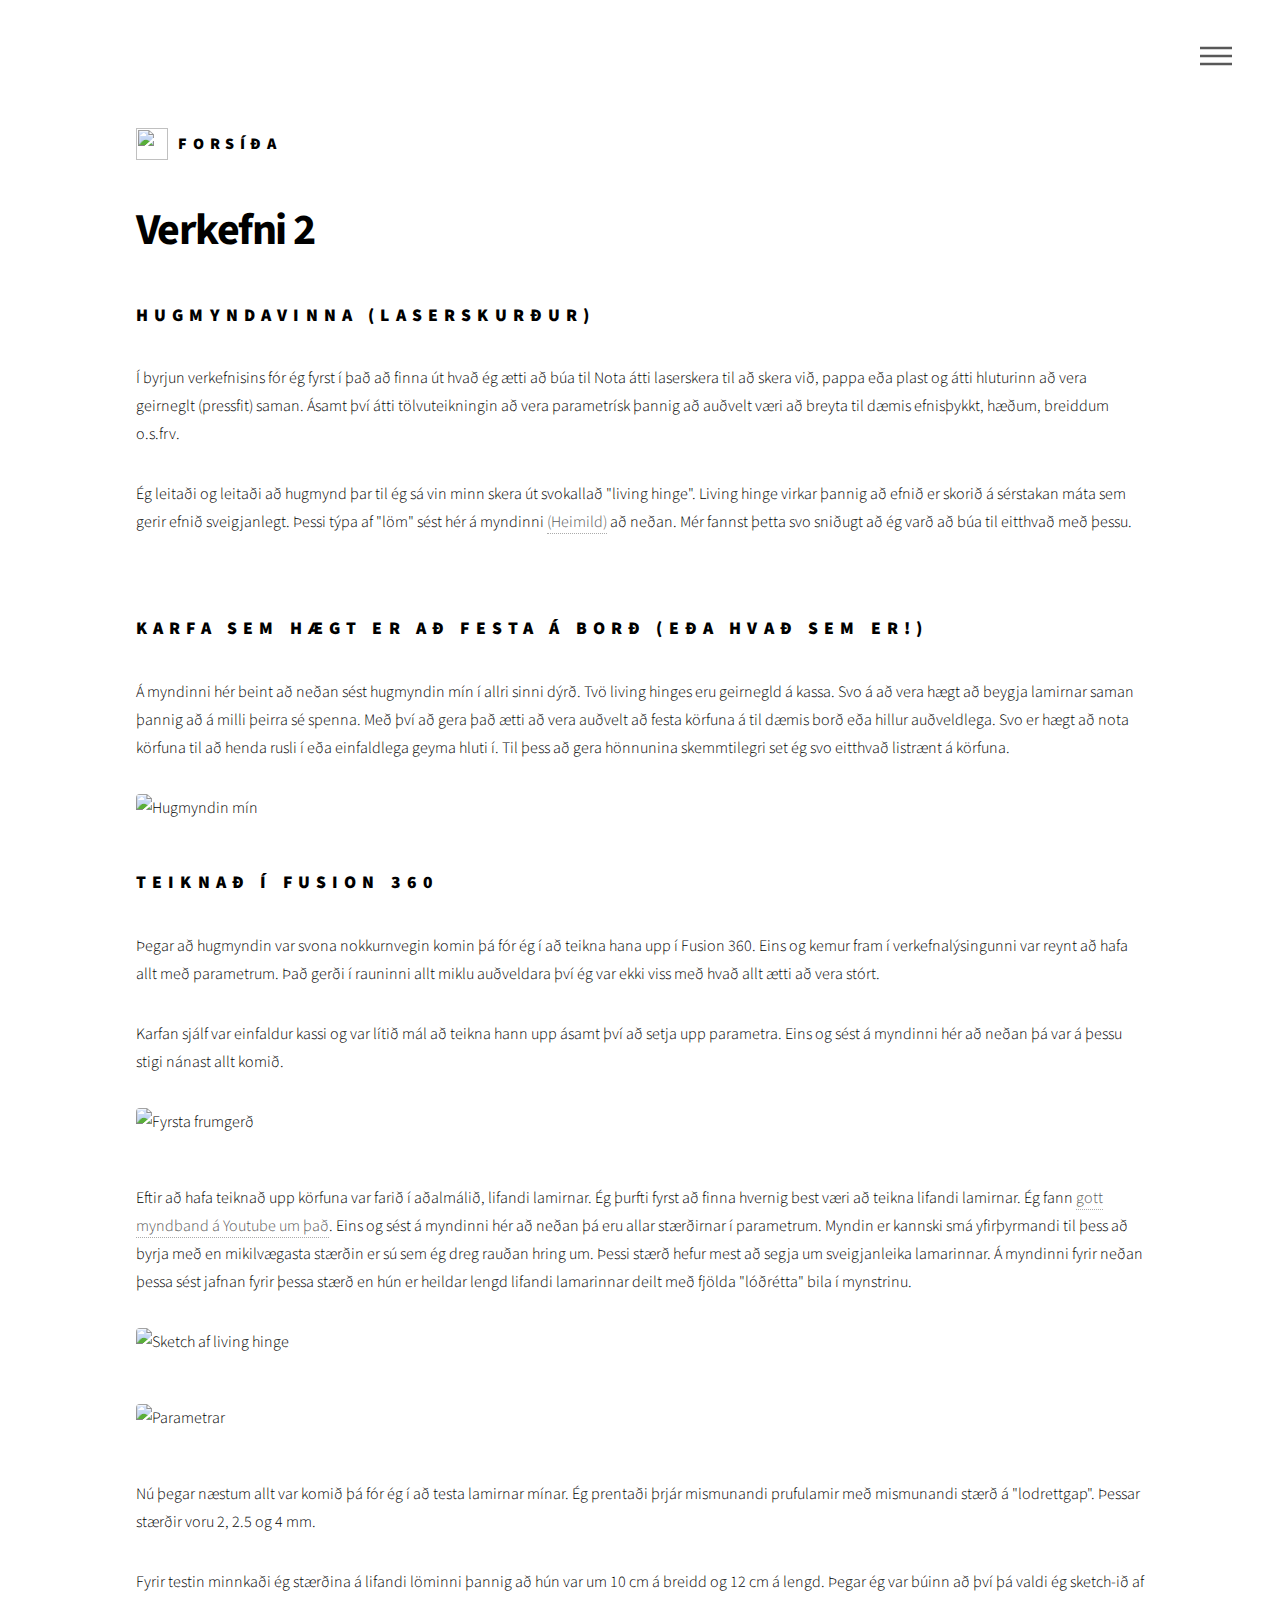
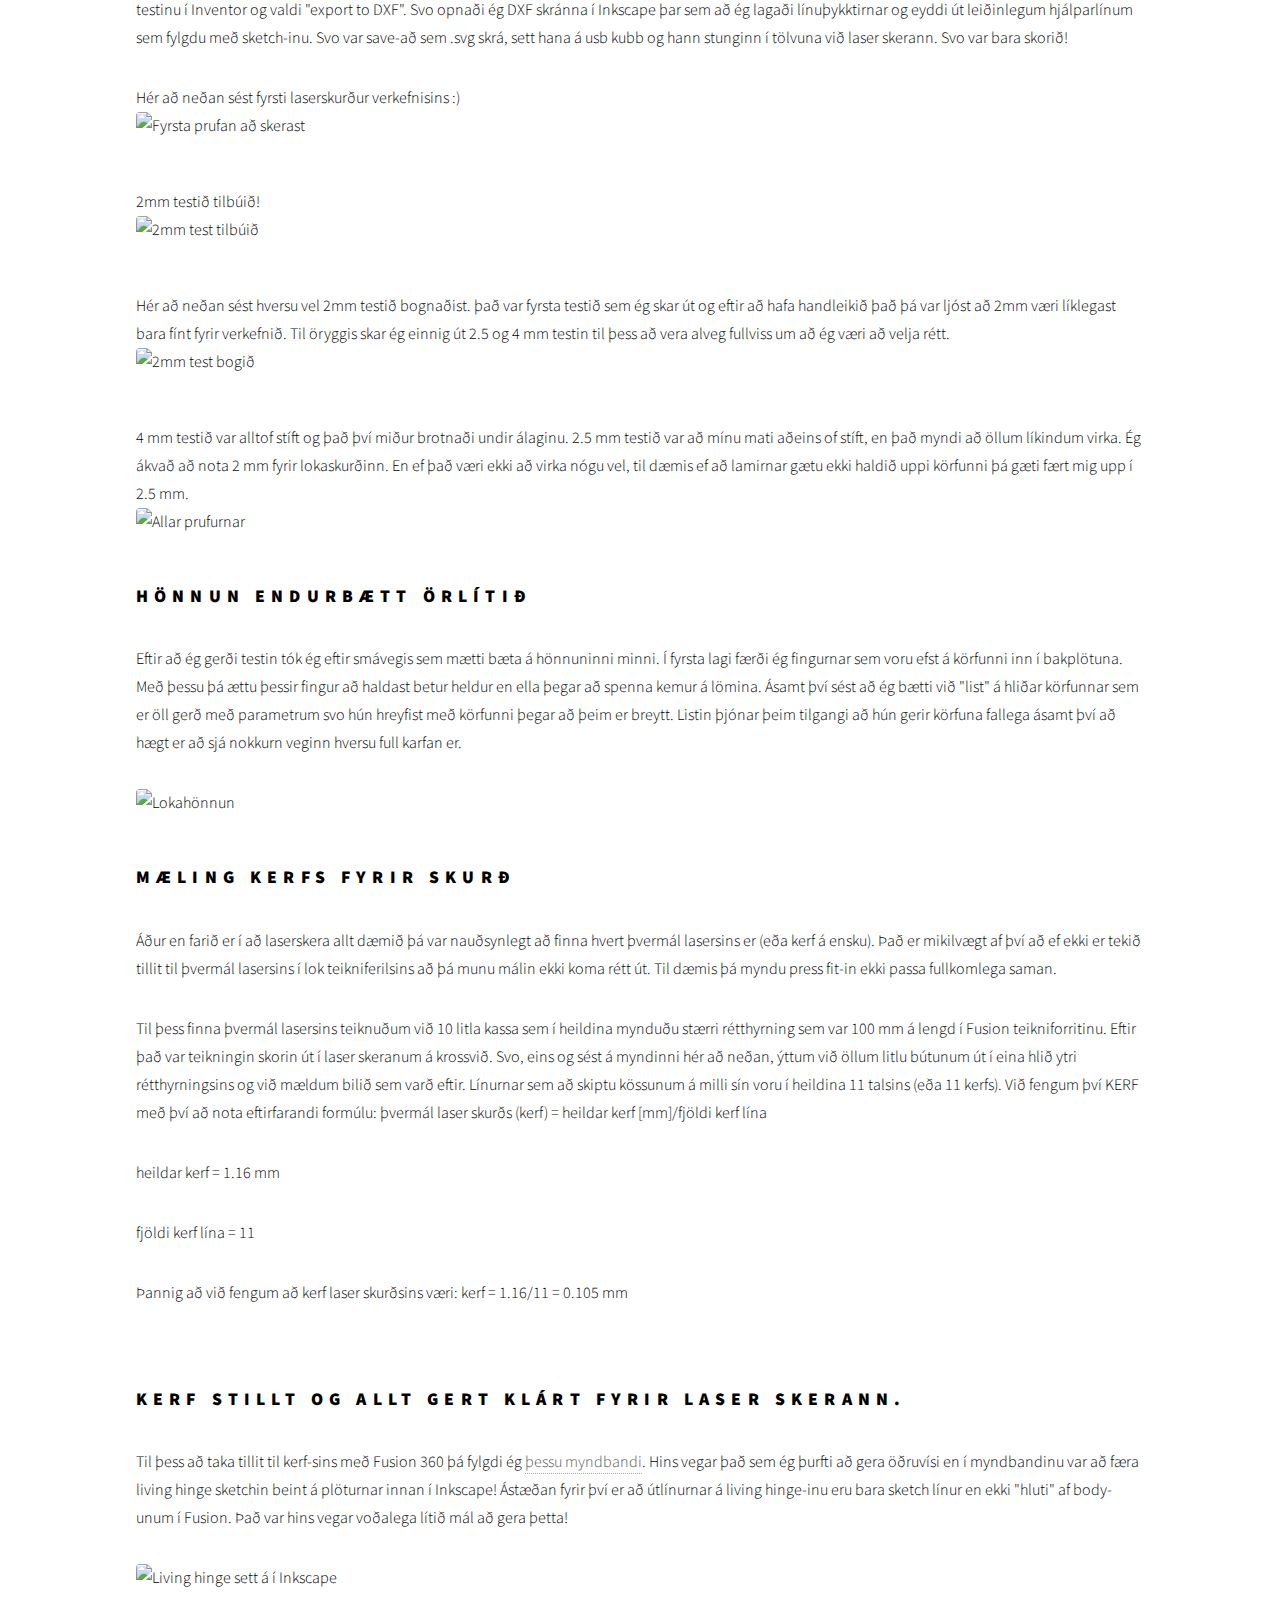
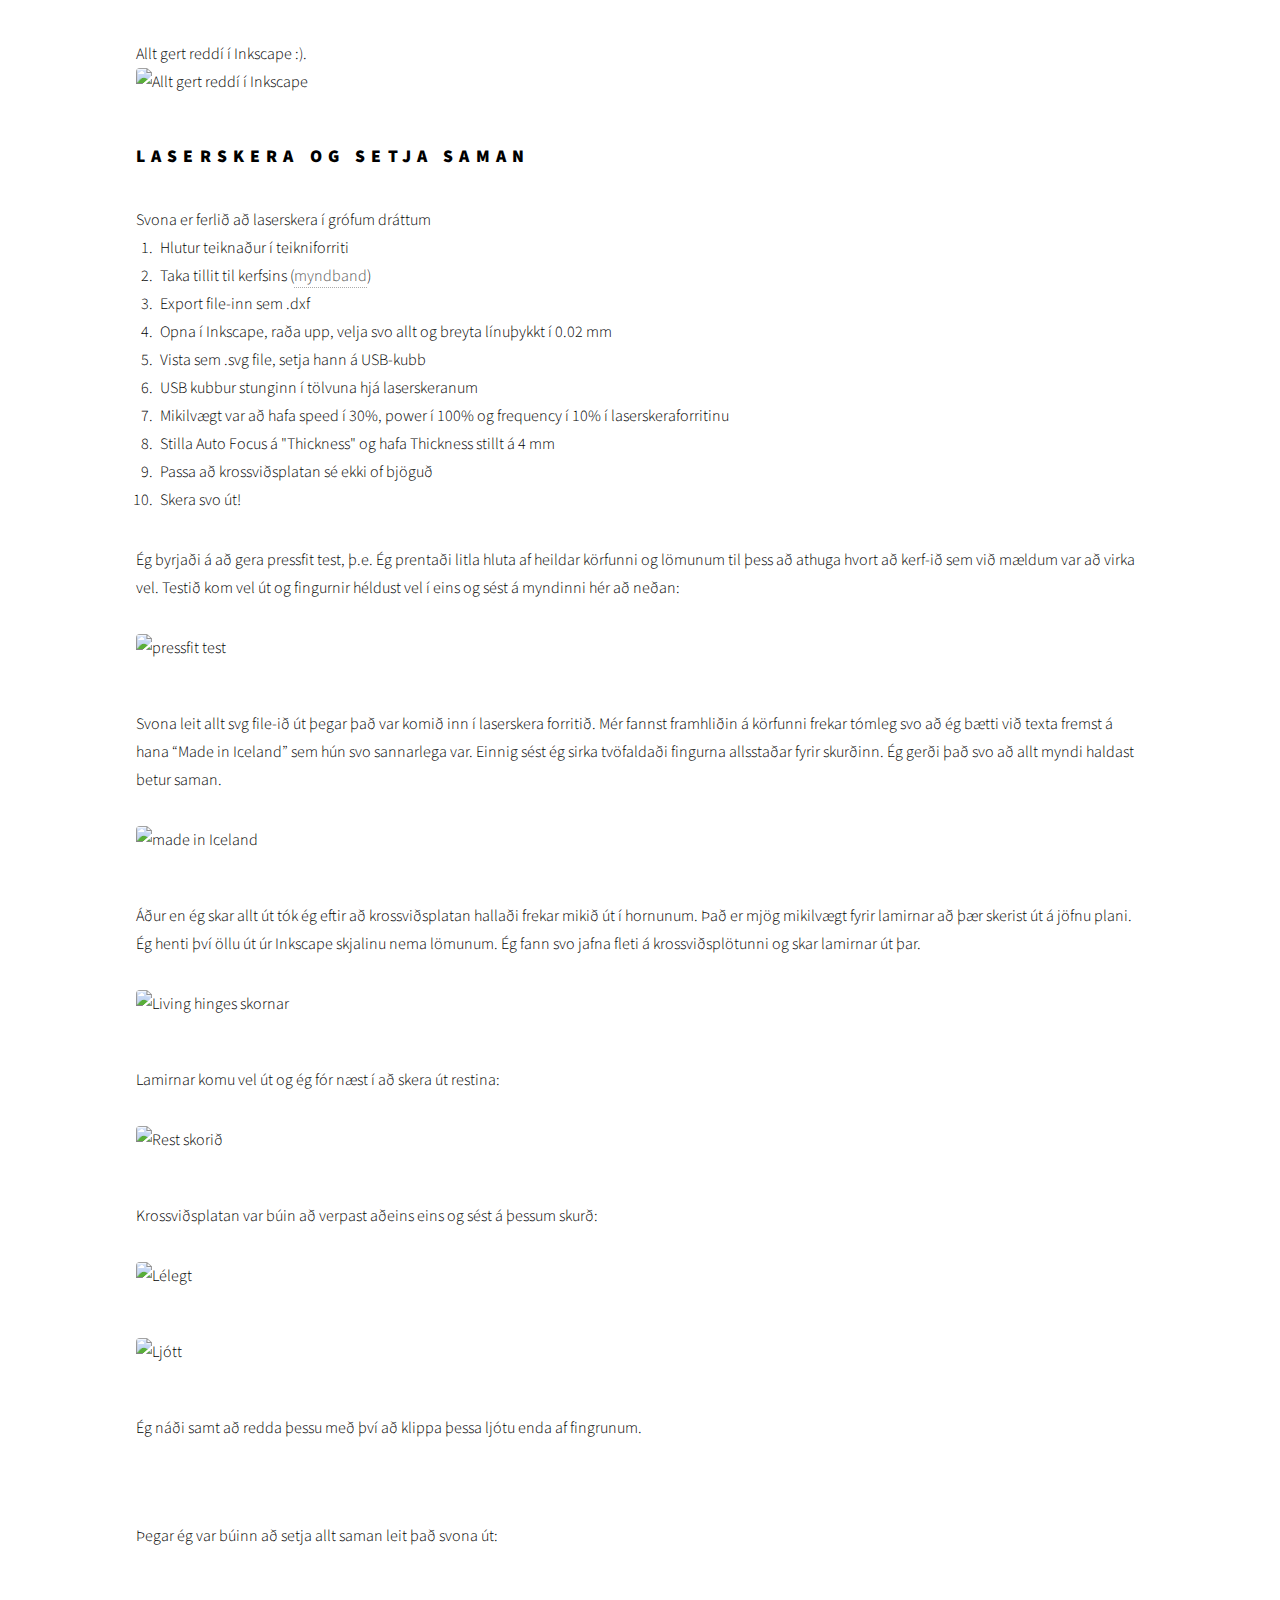
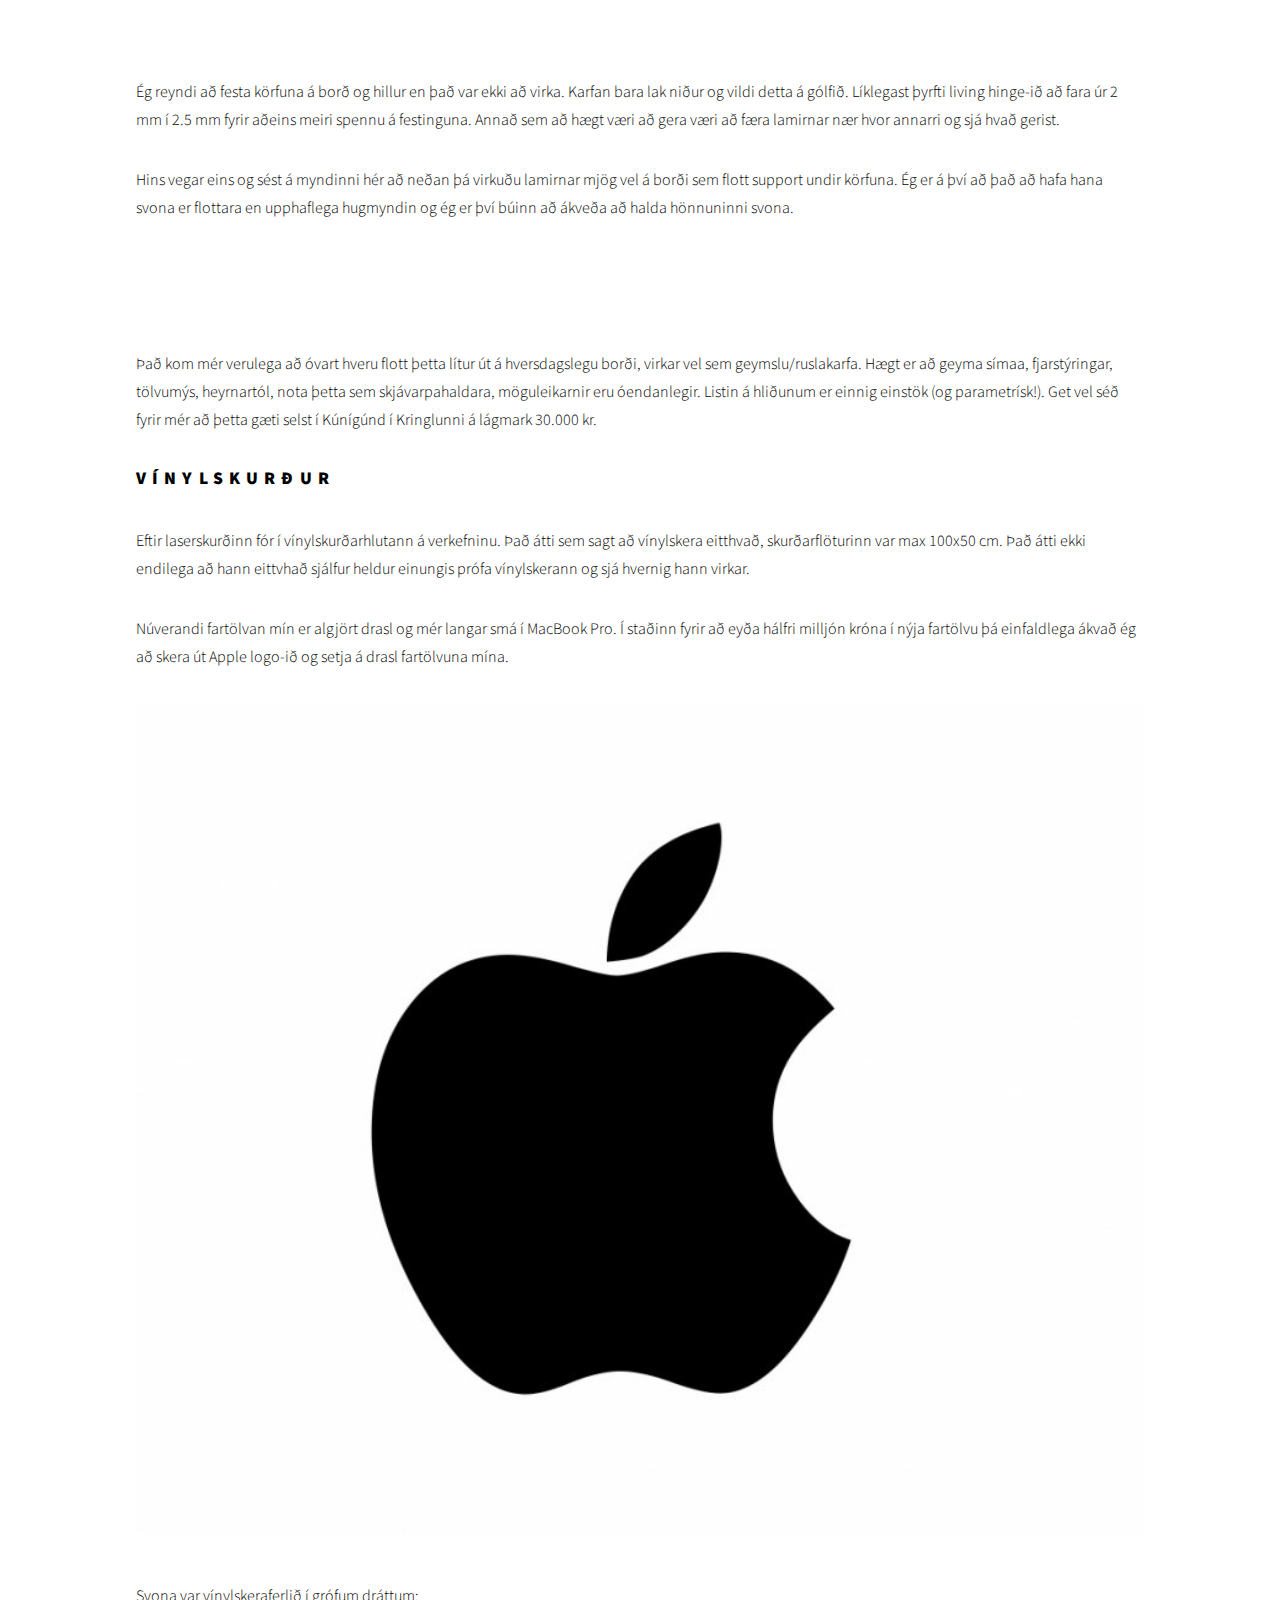
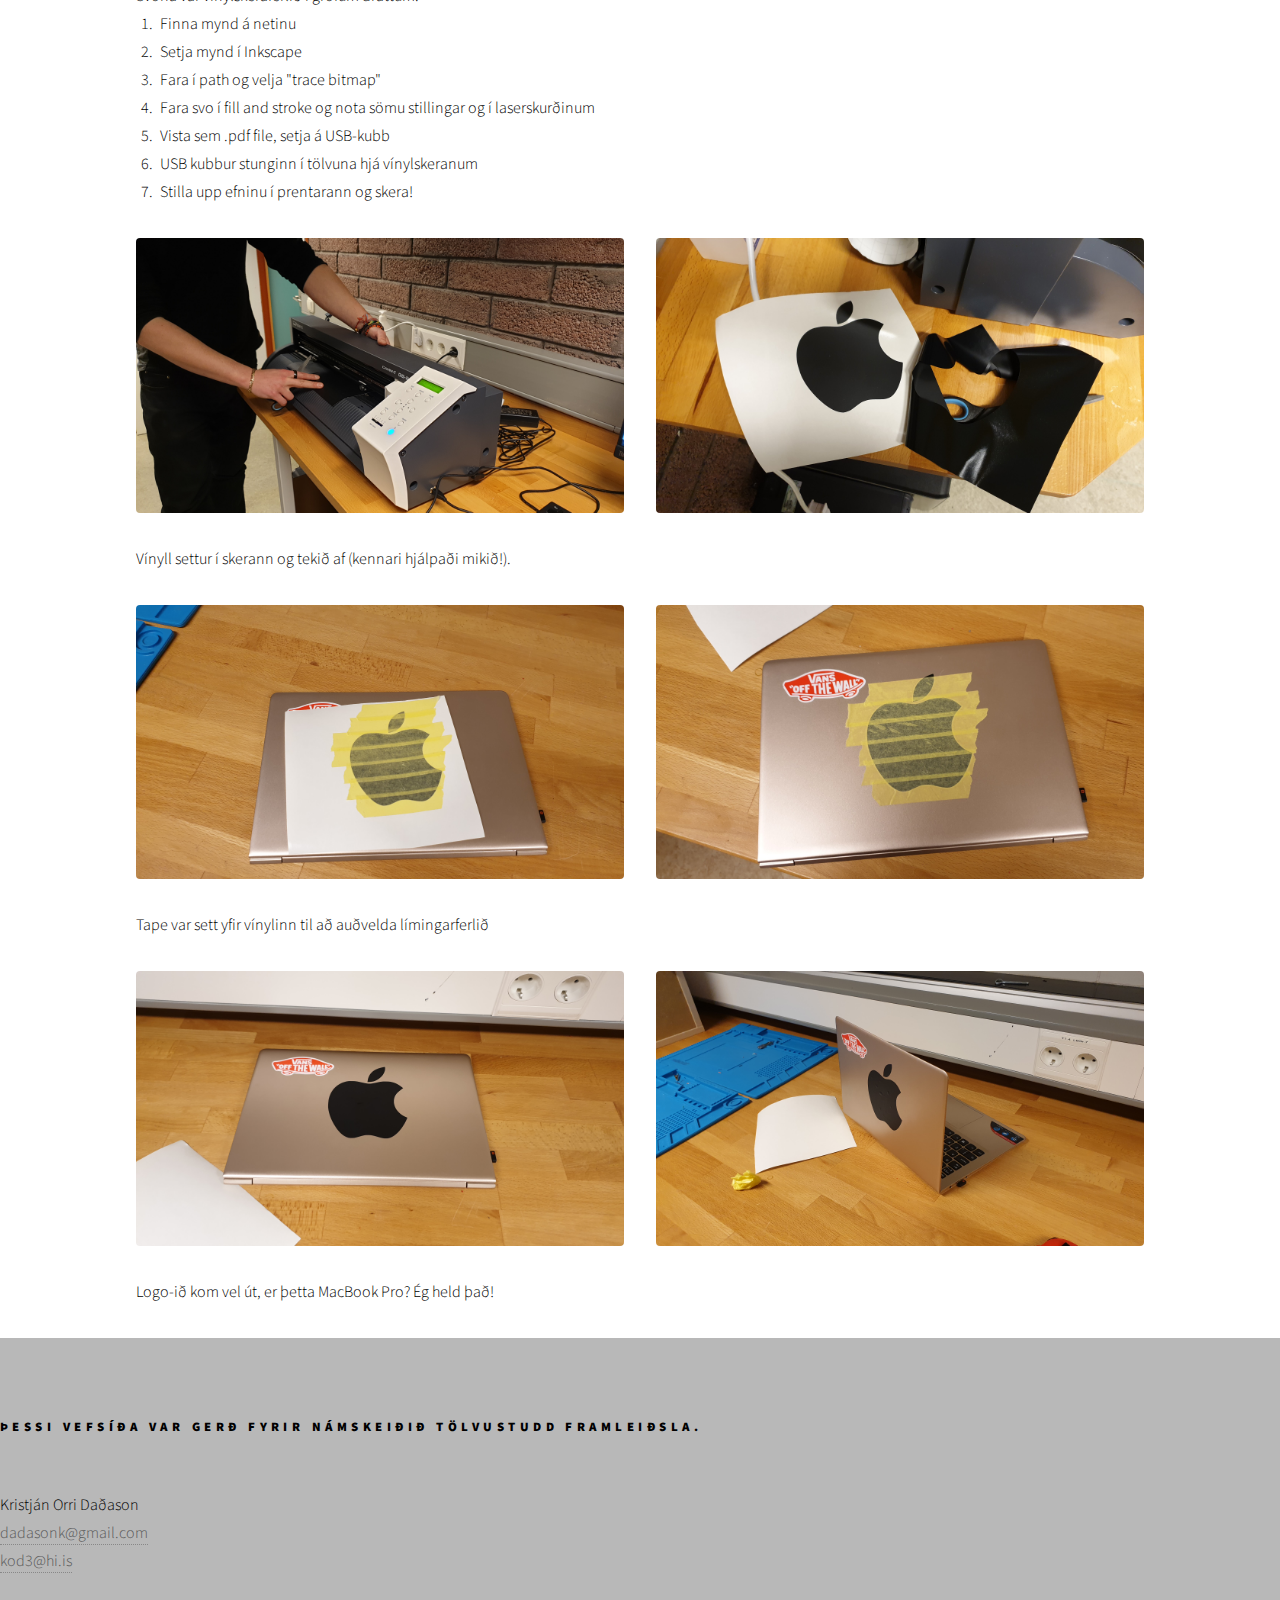
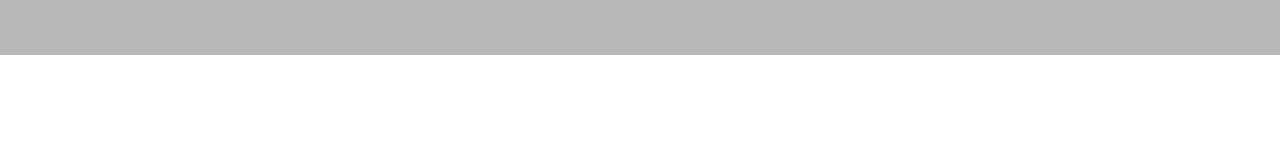
==== verkefni2.html @ 99cd368b "Vínylskurður settur inn og .stp files af 3D prent og laserskurðverkefnunum sett inn í sér folder" ====
<!DOCTYPE HTML>
<!--
	Phantom by HTML5 UP
	html5up.net | @ajlkn
	Free for personal and commercial use under the CCA 3.0 license (html5up.net/license)
-->
<html>
	<head>
		<title>Verkefni 2- Tölvustuddur skurður</title>
		<meta charset="utf-8" />
		<meta name="viewport" content="width=device-width, initial-scale=1, user-scalable=no" />
		<link rel="stylesheet" href="assets/css/main.css" />
		<noscript><link rel="stylesheet" href="assets/css/noscript.css" /></noscript>
	</head>
	<body class="is-preload">
		<!-- Wrapper -->
			<div id="wrapper">

				<!-- Header -->
					<header id="header">
						<div class="inner">

							<!-- Logo -->
								<a href="index.html" class="logo">
									<span class="symbol"><img src="images/HI_logo.svg" alt="" /></span><span class="title">Forsíða</span>
								</a>

							<!-- Nav -->
								<nav>
									<ul>
										<li><a href="#menu">Menu</a></li>
									</ul>
								</nav>

						</div>
					</header>

				<!-- Menu -->
				<nav id="menu">
					<h2>Kristján Orri Daðason</h2>
					<ul>
						<li><a href="index.html">Forsíða</a></li>
						<li><a href="nanar_um_mig.html">Ferilskrá</a></li>
						<li><a href="verkefni1.html">Verkefni 1</a></li>
						<li><a href="verkefni2.html">Tölvustuddur skurður</a></li>
						<li><a href="verkefni3.html">3D prentun og 3D skönnun</a></li>
						<li><a href="elements.html">Elements</a></li>
					</ul>
				</nav>

				<!-- Main -->
					<div id="main">
						<div class="inner">
							<h1>Verkefni 2</h1>
							<h2>Hugmyndavinna (laserskurður)</h2>
							<p>Í byrjun verkefnisins fór ég fyrst í það að finna út hvað ég ætti að búa til
								Nota átti laserskera til að skera við, pappa eða plast og átti hluturinn að 
								vera geirneglt (pressfit) saman. Ásamt því átti tölvuteikningin að vera parametrísk
								þannig að auðvelt væri að breyta til dæmis efnisþykkt, hæðum, breiddum o.s.frv.
							</p>
							<p>Ég leitaði og leitaði að hugmynd þar til ég sá vin minn skera út svokallað "living hinge".
								Living hinge virkar þannig að efnið er skorið á sérstakan máta sem gerir efnið sveigjanlegt.
								Þessi týpa af "löm" sést hér á myndinni 
								<a href="https://www.rs-online.com/designspark/laser-cut-living-hinges-for-neater-designs">(Heimild)</a>
								að neðan. Mér fannst þetta svo sniðugt að ég varð að búa til eitthvað með þessu.
							</p>
							<span class="image main"><img src="images/living_hinge.jpg" alt="" /></span>
							<h2>Karfa sem hægt er að festa á borð (eða hvað sem er!)</h2>
							<p>Á myndinni hér beint að neðan sést hugmyndin mín í allri sinni dýrð. Tvö living hinges eru geirnegld
								á kassa. Svo á að vera hægt að beygja lamirnar saman þannig að á milli þeirra sé spenna. Með því að 
								gera það ætti að vera auðvelt að festa körfuna á til dæmis borð eða hillur auðveldlega. Svo er hægt að 
								nota körfuna til að henda rusli í eða einfaldlega geyma hluti í. Til þess
								að gera hönnunina skemmtilegri set ég svo eitthvað listrænt á körfuna.
							</p>
							<span class="image main"><img src="images/concept.jpg" alt="Hugmyndin mín" /></span>
							<h2>Teiknað í Fusion 360</h2>
							<p>Þegar að hugmyndin var svona nokkurnvegin komin þá fór ég í að teikna hana upp í Fusion 360.
								Eins og kemur fram í verkefnalýsingunni var reynt að hafa allt með parametrum. Það gerði í rauninni
								allt miklu auðveldara því ég var ekki viss með hvað allt ætti að vera stórt.
							</p>
							<p>Karfan sjálf var einfaldur kassi og var lítið mál að teikna hann upp ásamt því að setja upp parametra. 
								Eins og sést á myndinni hér að neðan þá var á þessu stigi nánast allt komið.
							</p>
							<span class="image main"><img src="images/fyrsta_frumgerd.jpg" alt="Fyrsta frumgerð" /></span>
							<p>Eftir að hafa teiknað upp körfuna var farið í aðalmálið, lifandi lamirnar.
								Ég þurfti fyrst að finna hvernig best væri að teikna lifandi lamirnar. Ég fann <a href="https://www.youtube.com/watch?v=qLjHWRs-iiI&t=4329s">gott myndband á Youtube um það</a>.
								Eins og sést á myndinni hér að neðan þá eru allar stærðirnar í parametrum. Myndin er kannski smá 
								yfirþyrmandi til þess að byrja með en mikilvægasta stærðin er sú sem ég dreg rauðan hring um.
								Þessi stærð hefur mest að segja um sveigjanleika lamarinnar. Á myndinni fyrir neðan þessa sést jafnan 
								fyrir þessa stærð en hún er heildar lengd lifandi lamarinnar deilt með fjölda "lóðrétta" bila í mynstrinu.
							</p>
							<span class="image main"><img src="images/hinge_sketch.jpg" alt="Sketch af living hinge"/></span>
							<span class="image main"><img src="images/parametrar.jpg" alt="Parametrar"/></span>
							<p>Nú þegar næstum allt var komið þá fór ég í að testa lamirnar mínar. Ég prentaði þrjár mismunandi prufulamir 
								með mismunandi stærð á "lodrettgap". Þessar stærðir voru 2, 2.5 og 4 mm.
							</p>
							<p>Fyrir testin minnkaði ég stærðina á lifandi löminni þannig að hún var um 10 cm á breidd og 12 cm á lengd.
								Þegar ég var búinn að því þá valdi ég sketch-ið af testinu í Inventor og valdi "export to DXF". Svo opnaði 
								ég DXF skránna í Inkscape þar sem að ég lagaði línuþykktirnar og eyddi út leiðinlegum hjálparlínum sem fylgdu með sketch-inu. 
								Svo var save-að sem .svg skrá, sett hana á usb kubb og hann stunginn í tölvuna við laser skerann. Svo var bara skorið!
							</p>
							Hér að neðan sést fyrsti laserskurður verkefnisins :)
							<span class="image main"><img src="images/skera1.jpg" alt="Fyrsta prufan að skerast"/></span>
							2mm testið tilbúið!
							<span class="image main"><img src="images/test1.jpg" alt="2mm test tilbúið"/></span>
							Hér að neðan sést hversu vel 2mm testið bognaðist. það var fyrsta testið sem ég skar út og eftir að hafa
							handleikið það þá var ljóst að 2mm væri líklegast bara fínt fyrir verkefnið. Til öryggis skar ég einnig út 2.5 og 4 mm testin 
							til þess að vera alveg fullviss um að ég væri að velja rétt.
							<span class="image main"><img src="images/test1_bogid.jpg" alt="2mm test bogið"/></span>
							4 mm testið var alltof stíft og það því miður brotnaði undir álaginu. 2.5 mm testið var að mínu mati 
							aðeins of stíft, en það myndi að öllum líkindum virka. Ég ákvað að nota 2 mm fyrir lokaskurðinn. En ef það væri ekki að virka nógu vel, til dæmis 
							ef að lamirnar gætu ekki haldið uppi körfunni þá gæti fært mig upp í 2.5 mm.
							<span class="image main"><img src="images/sampless.jpg" alt="Allar prufurnar"/></span>
							<h2>Hönnun endurbætt örlítið</h2>
							<p>Eftir að ég gerði testin tók ég eftir smávegis sem mætti bæta á hönnuninni minni.
								Í fyrsta lagi færði ég fingurnar sem voru efst á körfunni inn í bakplötuna. Með þessu þá 
								ættu þessir fingur að haldast betur heldur en ella þegar að spenna kemur á lömina. Ásamt því sést 
								að ég bætti við "list" á hliðar körfunnar sem er öll gerð með parametrum svo hún hreyfist með körfunni þegar að þeim er breytt.
								Listin þjónar þeim tilgangi að hún gerir körfuna fallega ásamt því að hægt er að sjá nokkurn veginn hversu full karfan er.
							</p>
							<span class="image main"><img src="images/loka_adal.jpg" alt="Lokahönnun"/></span>
							<h2>Mæling kerfs fyrir skurð</h2>
							<p>Áður en farið er í að laserskera allt dæmið þá var nauðsynlegt að finna 
								hvert þvermál lasersins er (eða kerf á ensku). 
								Það er mikilvægt af því að ef ekki er tekið tillit til þvermál lasersins í lok teikniferilsins að þá munu málin ekki koma rétt út. 
								Til dæmis þá myndu press fit-in ekki passa fullkomlega saman.</p>
							<p>Til þess finna þvermál lasersins teiknuðum við 10 litla kassa sem í heildina mynduðu stærri rétthyrning sem var 100 mm á 
								lengd í Fusion teikniforritinu. Eftir það var teikningin skorin út í laser skeranum á krossvið. 
								Svo, eins og sést á myndinni hér að neðan, ýttum við öllum litlu bútunum út í eina hlið ytri rétthyrningsins 
								og við mældum bilið sem varð eftir. Línurnar sem að skiptu kössunum á milli sín voru í heildina 11 talsins (eða 11 kerfs).
								 Við fengum því KERF með því að nota eftirfarandi formúlu: þvermál laser skurðs (kerf) = heildar kerf [mm]/fjöldi kerf lína</p>
								 <p>heildar kerf = 1.16 mm</p>
								 <p>fjöldi kerf lína = 11</p>
								 <p>Þannig að við fengum að kerf laser skurðsins væri: kerf = 1.16/11 = 0.105 mm</p>
							<span class="image main"><img src="images/kerf_mynd.jpg" alt="" /></span>
							<h2>Kerf stillt og allt gert klárt fyrir laser skerann.</h2>
							<p>Til þess að taka tillit til kerf-sins með Fusion 360 þá fylgdi ég <a href="https://www.youtube.com/watch?v=D1Btaqhog9E">þessu myndbandi</a>.
							Hins vegar það sem ég þurfti að gera öðruvísi en í myndbandinu var að færa living hinge sketchin beint á plöturnar innan í Inkscape! 
							Ástæðan fyrir því er að útlínurnar á living hinge-inu eru bara sketch línur en ekki "hluti" af body-unum í Fusion.
							Það var hins vegar voðalega lítið mál að gera þetta!</p>
							<span class="image main"><img src="images/living_a.JPG" alt="Living hinge sett á í Inkscape" /></span>
							Allt gert reddí í Inkscape :).
							<span class="image main"><img src="images/allt_ready.jpg" alt="Allt gert reddí í Inkscape" /></span>
							<h2>Laserskera og setja saman</h2>
							Svona er ferlið að laserskera í grófum dráttum
							<ol>
								<li>Hlutur teiknaður í teikniforriti</li>
								<li>Taka tillit til kerfsins (<a href="https://www.youtube.com/watch?v=D1Btaqhog9E">myndband</a>)</li>
								<li>Export file-inn sem .dxf</li>
								<li>Opna í Inkscape, raða upp, velja svo allt og breyta línuþykkt í 0.02 mm</li>
								<li>Vista sem .svg file, setja hann á USB-kubb</li>
								<li>USB kubbur stunginn í tölvuna hjá laserskeranum</li>
								<li>Mikilvægt var að hafa speed í 30%, power í 100% og frequency í 10% í laserskeraforritinu</li>
								<li>Stilla Auto Focus á "Thickness" og hafa Thickness stillt á 4 mm</li>
								<li>Passa að krossviðsplatan sé ekki of bjöguð</li>
								<li>Skera svo út!</li>
							</ol>
							<p>Ég byrjaði á að gera pressfit test, þ.e. Ég prentaði litla hluta af heildar körfunni og lömunum til þess að athuga hvort að kerf-ið sem við mældum var að virka vel. 
								Testið kom vel út og fingurnir héldust vel í eins og sést á myndinni hér að neðan:
							</p>
							<span class="image main"><img src="images/16feb/fingur_test.jpg" alt="pressfit test" /></span>
							<p>Svona leit allt svg file-ið út þegar það var komið inn í laserskera forritið.  
								Mér fannst framhliðin á körfunni frekar tómleg svo að ég bætti við texta fremst á hana “Made in Iceland” sem hún svo sannarlega var.
								Einnig sést ég sirka tvöfaldaði fingurna allsstaðar fyrir skurðinn. Ég gerði það svo að allt myndi haldast betur saman. 
							</p>
							<span class="image main"><img src="images/16feb/adal_fyrir_skurd.jpg" alt="made in Iceland" /></span>
							<p>Áður en ég skar allt út tók ég eftir að krossviðsplatan hallaði frekar mikið út í hornunum. Það er mjög mikilvægt fyrir lamirnar að þær skerist út á jöfnu plani. Ég henti því öllu út úr Inkscape skjalinu nema lömunum.
							Ég fann svo jafna fleti á krossviðsplötunni og skar lamirnar út þar.</p>
							<span class="image main"><img src="images/16feb/skorid_hinges.jpg" alt="Living hinges skornar" /></span>
							<p>Lamirnar komu vel út og ég fór næst í að skera út restina:</p>
							<span class="image main"><img src="images/16feb/allt_skorid1.jpg" alt="Rest skorið" /></span>
							<p>Krossviðsplatan var búin að verpast aðeins eins og sést á þessum skurð:</p>
							<span class="image main"><img src="images/16feb/lelegir_fingur.jpg" alt="Lélegt" /></span>
							<span class="image main"><img src="images/16feb/ljotir_fingur.jpg" alt="Ljótt" /></span>
							<p>Ég náði samt að redda þessu með því að klippa þessa ljótu enda af fingrunum.</p>
							<span class="image main"><img src="images/16feb/allt_a_bordi.jpg" alt="" /></span>
							<p>Þegar ég var búinn að setja allt saman leit það svona út:</p>
							<span class="image main"><img src="images/16feb/alveg_ready1.jpg" alt="" /></span>
							<span class="image main"><img src="images/16feb/alveg_ready2.jpg" alt="" /></span>
							<p>Ég reyndi að festa körfuna á borð og hillur en það var ekki að virka. 
								Karfan bara lak niður og vildi detta á gólfið. 
								Líklegast þyrfti living hinge-ið að fara úr 2 mm í 2.5 mm fyrir aðeins meiri spennu á festinguna. Annað sem að hægt  væri að gera væri að færa lamirnar nær hvor annarri og sjá hvað gerist. </p>
							<p>Hins vegar eins og sést á myndinni hér að neðan þá virkuðu lamirnar mjög vel á borði sem flott support undir körfuna. 
								Ég er á því að það að hafa hana svona er flottara en upphaflega hugmyndin og ég er því búinn að ákveða að halda hönnuninni svona.</p>
								<span class="image main"><img src="images/16feb/in_all_its_glory.jpg" alt="" /></span>
								<span class="image main"><img src="images/16feb/useful_daemi.jpg" alt="" /></span>
							<p>Það kom mér verulega að óvart hveru flott þetta lítur út á hversdagslegu borði, virkar vel sem geymslu/ruslakarfa. Hægt er að geyma símaa, fjarstýringar, tölvumýs, heyrnartól, nota þetta sem skjávarpahaldara, möguleikarnir eru óendanlegir. Listin á hliðunum er einnig einstök (og parametrísk!). 
								Get vel séð fyrir mér að þetta gæti selst í Kúnígúnd í Kringlunni á lágmark 30.000 kr.</p>
							<h2>Vínylskurður</h2>
							<p>Eftir laserskurðinn fór í vínylskurðarhlutann á verkefninu.
								 Það átti sem sagt að vínylskera eitthvað, skurðarflöturinn var max 100x50 cm.
								 Það átti ekki endilega að hann eittvhað sjálfur heldur einungis prófa vínylskerann og sjá 
								 hvernig hann virkar.
							</p>
							<p>Núverandi fartölvan mín er algjört drasl og mér langar smá í MacBook Pro. 
								Í staðinn fyrir að eyða hálfri milljón króna í nýja fartölvu þá einfaldlega ákvað ég að skera út 
								Apple logo-ið og setja á drasl fartölvuna mína.
							</p>
							<span class="image main"><img src="images/epli.jpg" alt="" /></span>
							Svona var vínylskeraferlið í grófum dráttum:
							<ol>
								<li>Finna mynd á netinu</li>
								<li>Setja mynd í Inkscape</li>
								<li>Fara í path og velja "trace bitmap"</li>
								<li>Fara svo í fill and stroke og nota sömu stillingar og í laserskurðinum</li>
								<li>Vista sem .pdf file, setja á USB-kubb</li>
								<li>USB kubbur stunginn í tölvuna hjá vínylskeranum</li>
								<li>Stilla upp efninu í prentarann og skera!</li>
							</ol>
							<div class="box alt">
								<div class="row gtr-uniform">
									<div class="col-6"><span class="image fit"><img src="images/kennari_hjalpar.jpg" alt="" /></span></div>
									<div class="col-6"><span class="image fit"><img src="images/vinyl_taka_af.jpg" alt="" /></span></div>
									<div class="col-12"><p>Vínyll settur í skerann og tekið af (kennari hjálpaði mikið!).
									</p></div>
									<div class="col-6"><span class="image fit"><img src="images/vinyl1.jpg" alt="" /></span></div>
									<div class="col-6"><span class="image fit"><img src="images/vinyl2.jpg" alt="" /></span></div>
									<div class="col-12"><p>Tape var sett yfir vínylinn til að auðvelda límingarferlið
									</p></div>
									<div class="col-6"><span class="image fit"><img src="images/a_tolvu1.jpg" alt="" /></span></div>
									<div class="col-6"><span class="image fit"><img src="images/a_tolvu2.jpg" alt="" /></span></div>
									<div class="col-12"><p>Logo-ið kom vel út, er þetta MacBook Pro? Ég held það!
									</p></div>

								</div>
							</div>
					</div>

				<!-- Footer -->
				<footer id="footer">
					<div>
						<h4>Þessi vefsíða var gerð fyrir námskeiðið Tölvustudd Framleiðsla.</h4><br>
						<p>Kristján Orri Daðason<br>
						<a href="mailto:dadasonk@gmail.com">dadasonk@gmail.com</a><br>
						<a href="mailto:kod3@hi.is">kod3@hi.is</a></p>
					</div>
				</footer>

			</div>

		<!-- Scripts -->
			<script src="assets/js/jquery.min.js"></script>
			<script src="assets/js/browser.min.js"></script>
			<script src="assets/js/breakpoints.min.js"></script>
			<script src="assets/js/util.js"></script>
			<script src="assets/js/main.js"></script>

	</body>
</html>
---- assets/css/main.css ----
@import url(fontawesome-all.min.css);
@import url("https://fonts.googleapis.com/css?family=Source+Sans+Pro:300,700,900");

/*
	Phantom by HTML5 UP
	html5up.net | @ajlkn
	Free for personal and commercial use under the CCA 3.0 license (html5up.net/license)
*/

html, body, div, span, applet, object,
iframe, h1, h2, h3, h4, h5, h6, p, blockquote,
pre, a, abbr, acronym, address, big, cite,
code, del, dfn, em, img, ins, kbd, q, s, samp,
small, strike, strong, sub, sup, tt, var, b,
u, i, center, dl, dt, dd, ol, ul, li, fieldset,
form, label, legend, table, caption, tbody,
tfoot, thead, tr, th, td, article, aside,
canvas, details, embed, figure, figcaption,
footer, header, hgroup, menu, nav, output, ruby,
section, summary, time, mark, audio, video {
	margin: 0;
	padding: 0;
	border: 0;
	font-size: 100%;
	font: inherit;
	vertical-align: baseline;}

article, aside, details, figcaption, figure,
footer, header, hgroup, menu, nav, section {
	display: block;}

body {
	line-height: 1;
}

ol, ul {
	list-style: none;
}

blockquote, q {
	quotes: none;
}

	blockquote:before, blockquote:after, q:before, q:after {
		content: '';
		content: none;
	}

table {
	border-collapse: collapse;
	border-spacing: 0;
}

body {
	-webkit-text-size-adjust: none;
}

mark {
	background-color: transparent;
	color: inherit;
}

input::-moz-focus-inner {
	border: 0;
	padding: 0;
}

input, select, textarea {
	-moz-appearance: none;
	-webkit-appearance: none;
	-ms-appearance: none;
	appearance: none;
}

/* Basic */

	@-ms-viewport {
		width: device-width;
	}

	body {
		-ms-overflow-style: scrollbar;
	}

	@media screen and (max-width: 480px) {

		html, body {
			min-width: 320px;
		}

	}

	html {
		box-sizing: border-box;
	}

	*, *:before, *:after {
		box-sizing: inherit;
	}

	body {
		background: #ffffff;
	}

		body.is-preload *, body.is-preload *:before, body.is-preload *:after {
			-moz-animation: none !important;
			-webkit-animation: none !important;
			-ms-animation: none !important;
			animation: none !important;
			-moz-transition: none !important;
			-webkit-transition: none !important;
			-ms-transition: none !important;
			transition: none !important;
		}

/* Type */

	body, input, select, textarea {
		color: #000000;
		font-family: "Source Sans Pro", Helvetica, sans-serif;
		font-size: 16pt;
		font-weight: 300;
		line-height: 1.75;
	}

		@media screen and (max-width: 1680px) {

			body, input, select, textarea {
				font-size: 14pt;
			}

		}

		@media screen and (max-width: 1280px) {

			body, input, select, textarea {
				font-size: 12pt;
			}

		}

	a {
		-moz-transition: border-bottom-color 0.2s ease, color 0.2s ease;
		-webkit-transition: border-bottom-color 0.2s ease, color 0.2s ease;
		-ms-transition: border-bottom-color 0.2s ease, color 0.2s ease;
		transition: border-bottom-color 0.2s ease, color 0.2s ease;
		text-decoration: none;
		color: #585858;
		border-bottom: dotted 1px rgba(88, 88, 88, 0.5);
	}

		a:hover {
			border-bottom-color: transparent;
			color: #f2849e !important;
		}

	strong, b {
		font-weight: 900;
	}

	em, i {
		font-style: italic;
	}

	p {
		margin: 0 0 2em 0;
	}

	h1 {
		font-size: 2.75em;
		font-weight: 700;
		line-height: 1.3;
		margin: 0 0 1em 0;
		letter-spacing: -0.035em;
	}

		h1 a {
			color: inherit;
		}

		@media screen and (max-width: 736px) {

			h1 {
				font-size: 2em;
				margin: 0 0 1em 0;
			}

		}

		@media screen and (max-width: 360px) {

			h1 {
				font-size: 1.75em;
			}

		}

	h2, h3, h4, h5, h6 {
		font-weight: 900;
		line-height: 1.5;
		margin: 0 0 2em 0;
		text-transform: uppercase;
		letter-spacing: 0.35em;
	}

		h2 a, h3 a, h4 a, h5 a, h6 a {
			color: inherit;
		}

	h2 {
		font-size: 1.1em;
	}

	h3 {
		font-size: 1em;
	}

	h4 {
		font-size: 0.8em;
	}

	h5 {
		font-size: 0.8em;
	}

	h6 {
		font-size: 0.8em;
	}

	@media screen and (max-width: 980px) {

		h1 br, h2 br, h3 br, h4 br, h5 br, h6 br {
			display: none;
		}

	}

	@media screen and (max-width: 736px) {

		h2 {
			font-size: 1em;
		}

		h3 {
			font-size: 0.8em;
		}

	}

	sub {
		font-size: 0.8em;
		position: relative;
		top: 0.5em;
	}

	sup {
		font-size: 0.8em;
		position: relative;
		top: -0.5em;
	}

	blockquote {
		border-left: solid 4px #c9c9c9;
		font-style: italic;
		margin: 0 0 2em 0;
		padding: 0.5em 0 0.5em 2em;
	}

	code {
		background: rgba(144, 144, 144, 0.075);
		border-radius: 4px;
		border: solid 1px #c9c9c9;
		font-family: "Courier New", monospace;
		font-size: 0.9em;
		margin: 0 0.25em;
		padding: 0.25em 0.65em;
	}

	pre {
		-webkit-overflow-scrolling: touch;
		font-family: "Courier New", monospace;
		font-size: 0.9em;
		margin: 0 0 2em 0;
	}

		pre code {
			display: block;
			line-height: 1.75;
			padding: 1em 1.5em;
			overflow-x: auto;
		}

	hr {
		border: 0;
		border-bottom: solid 1px #c9c9c9;
		margin: 2em 0;
	}

		hr.major {
			margin: 3em 0;
		}

	.align-left {
		text-align: left;
	}

	.align-center {
		text-align: center;
	}

	.align-right {
		text-align: right;
	}

/* Row */

	.row {
		display: flex;
		flex-wrap: wrap;
		box-sizing: border-box;
		align-items: stretch;
	}

		.row > * {
			box-sizing: border-box;
		}

		.row.gtr-uniform > * > :last-child {
			margin-bottom: 0;
		}

		.row.aln-left {
			justify-content: flex-start;
		}

		.row.aln-center {
			justify-content: center;
		}

		.row.aln-right {
			justify-content: flex-end;
		}

		.row.aln-top {
			align-items: flex-start;
		}

		.row.aln-middle {
			align-items: center;
		}

		.row.aln-bottom {
			align-items: flex-end;
		}

		.row > .imp {
			order: -1;
		}

		.row > .col-1 {
			width: 8.33333%;
		}

		.row > .off-1 {
			margin-left: 8.33333%;
		}

		.row > .col-2 {
			width: 16.66667%;
		}

		.row > .off-2 {
			margin-left: 16.66667%;
		}

		.row > .col-3 {
			width: 25%;
		}

		.row > .off-3 {
			margin-left: 25%;
		}

		.row > .col-4 {
			width: 33.33333%;
		}

		.row > .off-4 {
			margin-left: 33.33333%;
		}

		.row > .col-5 {
			width: 41.66667%;
		}

		.row > .off-5 {
			margin-left: 41.66667%;
		}

		.row > .col-6 {
			width: 50%;
		}

		.row > .off-6 {
			margin-left: 50%;
		}

		.row > .col-7 {
			width: 58.33333%;
		}

		.row > .off-7 {
			margin-left: 58.33333%;
		}

		.row > .col-8 {
			width: 66.66667%;
		}

		.row > .off-8 {
			margin-left: 66.66667%;
		}

		.row > .col-9 {
			width: 75%;
		}

		.row > .off-9 {
			margin-left: 75%;
		}

		.row > .col-10 {
			width: 83.33333%;
		}

		.row > .off-10 {
			margin-left: 83.33333%;
		}

		.row > .col-11 {
			width: 91.66667%;
		}

		.row > .off-11 {
			margin-left: 91.66667%;
		}

		.row > .col-12 {
			width: 100%;
		}

		.row > .off-12 {
			margin-left: 100%;
		}

		.row.gtr-0 {
			margin-top: 0;
			margin-left: 0em;
		}

			.row.gtr-0 > * {
				padding: 0 0 0 0em;
			}

			.row.gtr-0.gtr-uniform {
				margin-top: 0em;
			}

				.row.gtr-0.gtr-uniform > * {
					padding-top: 0em;
				}

		.row.gtr-25 {
			margin-top: 0;
			margin-left: -0.5em;
		}

			.row.gtr-25 > * {
				padding: 0 0 0 0.5em;
			}

			.row.gtr-25.gtr-uniform {
				margin-top: -0.5em;
			}

				.row.gtr-25.gtr-uniform > * {
					padding-top: 0.5em;
				}

		.row.gtr-50 {
			margin-top: 0;
			margin-left: -1em;
		}

			.row.gtr-50 > * {
				padding: 0 0 0 1em;
			}

			.row.gtr-50.gtr-uniform {
				margin-top: -1em;
			}

				.row.gtr-50.gtr-uniform > * {
					padding-top: 1em;
				}

		.row {
			margin-top: 0;
			margin-left: -2em;
		}

			.row > * {
				padding: 0 0 0 2em;
			}

			.row.gtr-uniform {
				margin-top: -2em;
			}

				.row.gtr-uniform > * {
					padding-top: 2em;
				}

		.row.gtr-150 {
			margin-top: 0;
			margin-left: -3em;
		}

			.row.gtr-150 > * {
				padding: 0 0 0 3em;
			}

			.row.gtr-150.gtr-uniform {
				margin-top: -3em;
			}

				.row.gtr-150.gtr-uniform > * {
					padding-top: 3em;
				}

		.row.gtr-200 {
			margin-top: 0;
			margin-left: -4em;
		}

			.row.gtr-200 > * {
				padding: 0 0 0 4em;
			}

			.row.gtr-200.gtr-uniform {
				margin-top: -4em;
			}

				.row.gtr-200.gtr-uniform > * {
					padding-top: 4em;
				}

		@media screen and (max-width: 1680px) {

			.row {
				display: flex;
				flex-wrap: wrap;
				box-sizing: border-box;
				align-items: stretch;
			}

				.row > * {
					box-sizing: border-box;
				}

				.row.gtr-uniform > * > :last-child {
					margin-bottom: 0;
				}

				.row.aln-left {
					justify-content: flex-start;
				}

				.row.aln-center {
					justify-content: center;
				}

				.row.aln-right {
					justify-content: flex-end;
				}

				.row.aln-top {
					align-items: flex-start;
				}

				.row.aln-middle {
					align-items: center;
				}

				.row.aln-bottom {
					align-items: flex-end;
				}

				.row > .imp-xlarge {
					order: -1;
				}

				.row > .col-1-xlarge {
					width: 8.33333%;
				}

				.row > .off-1-xlarge {
					margin-left: 8.33333%;
				}

				.row > .col-2-xlarge {
					width: 16.66667%;
				}

				.row > .off-2-xlarge {
					margin-left: 16.66667%;
				}

				.row > .col-3-xlarge {
					width: 25%;
				}

				.row > .off-3-xlarge {
					margin-left: 25%;
				}

				.row > .col-4-xlarge {
					width: 33.33333%;
				}

				.row > .off-4-xlarge {
					margin-left: 33.33333%;
				}

				.row > .col-5-xlarge {
					width: 41.66667%;
				}

				.row > .off-5-xlarge {
					margin-left: 41.66667%;
				}

				.row > .col-6-xlarge {
					width: 50%;
				}

				.row > .off-6-xlarge {
					margin-left: 50%;
				}

				.row > .col-7-xlarge {
					width: 58.33333%;
				}

				.row > .off-7-xlarge {
					margin-left: 58.33333%;
				}

				.row > .col-8-xlarge {
					width: 66.66667%;
				}

				.row > .off-8-xlarge {
					margin-left: 66.66667%;
				}

				.row > .col-9-xlarge {
					width: 75%;
				}

				.row > .off-9-xlarge {
					margin-left: 75%;
				}

				.row > .col-10-xlarge {
					width: 83.33333%;
				}

				.row > .off-10-xlarge {
					margin-left: 83.33333%;
				}

				.row > .col-11-xlarge {
					width: 91.66667%;
				}

				.row > .off-11-xlarge {
					margin-left: 91.66667%;
				}

				.row > .col-12-xlarge {
					width: 100%;
				}

				.row > .off-12-xlarge {
					margin-left: 100%;
				}

				.row.gtr-0 {
					margin-top: 0;
					margin-left: 0em;
				}

					.row.gtr-0 > * {
						padding: 0 0 0 0em;
					}

					.row.gtr-0.gtr-uniform {
						margin-top: 0em;
					}

						.row.gtr-0.gtr-uniform > * {
							padding-top: 0em;
						}

				.row.gtr-25 {
					margin-top: 0;
					margin-left: -0.5em;
				}

					.row.gtr-25 > * {
						padding: 0 0 0 0.5em;
					}

					.row.gtr-25.gtr-uniform {
						margin-top: -0.5em;
					}

						.row.gtr-25.gtr-uniform > * {
							padding-top: 0.5em;
						}

				.row.gtr-50 {
					margin-top: 0;
					margin-left: -1em;
				}

					.row.gtr-50 > * {
						padding: 0 0 0 1em;
					}

					.row.gtr-50.gtr-uniform {
						margin-top: -1em;
					}

						.row.gtr-50.gtr-uniform > * {
							padding-top: 1em;
						}

				.row {
					margin-top: 0;
					margin-left: -2em;
				}

					.row > * {
						padding: 0 0 0 2em;
					}

					.row.gtr-uniform {
						margin-top: -2em;
					}

						.row.gtr-uniform > * {
							padding-top: 2em;
						}

				.row.gtr-150 {
					margin-top: 0;
					margin-left: -3em;
				}

					.row.gtr-150 > * {
						padding: 0 0 0 3em;
					}

					.row.gtr-150.gtr-uniform {
						margin-top: -3em;
					}

						.row.gtr-150.gtr-uniform > * {
							padding-top: 3em;
						}

				.row.gtr-200 {
					margin-top: 0;
					margin-left: -4em;
				}

					.row.gtr-200 > * {
						padding: 0 0 0 4em;
					}

					.row.gtr-200.gtr-uniform {
						margin-top: -4em;
					}

						.row.gtr-200.gtr-uniform > * {
							padding-top: 4em;
						}

		}

		@media screen and (max-width: 1280px) {

			.row {
				display: flex;
				flex-wrap: wrap;
				box-sizing: border-box;
				align-items: stretch;
			}

				.row > * {
					box-sizing: border-box;
				}

				.row.gtr-uniform > * > :last-child {
					margin-bottom: 0;
				}

				.row.aln-left {
					justify-content: flex-start;
				}

				.row.aln-center {
					justify-content: center;
				}

				.row.aln-right {
					justify-content: flex-end;
				}

				.row.aln-top {
					align-items: flex-start;
				}

				.row.aln-middle {
					align-items: center;
				}

				.row.aln-bottom {
					align-items: flex-end;
				}

				.row > .imp-large {
					order: -1;
				}

				.row > .col-1-large {
					width: 8.33333%;
				}

				.row > .off-1-large {
					margin-left: 8.33333%;
				}

				.row > .col-2-large {
					width: 16.66667%;
				}

				.row > .off-2-large {
					margin-left: 16.66667%;
				}

				.row > .col-3-large {
					width: 25%;
				}

				.row > .off-3-large {
					margin-left: 25%;
				}

				.row > .col-4-large {
					width: 33.33333%;
				}

				.row > .off-4-large {
					margin-left: 33.33333%;
				}

				.row > .col-5-large {
					width: 41.66667%;
				}

				.row > .off-5-large {
					margin-left: 41.66667%;
				}

				.row > .col-6-large {
					width: 50%;
				}

				.row > .off-6-large {
					margin-left: 50%;
				}

				.row > .col-7-large {
					width: 58.33333%;
				}

				.row > .off-7-large {
					margin-left: 58.33333%;
				}

				.row > .col-8-large {
					width: 66.66667%;
				}

				.row > .off-8-large {
					margin-left: 66.66667%;
				}

				.row > .col-9-large {
					width: 75%;
				}

				.row > .off-9-large {
					margin-left: 75%;
				}

				.row > .col-10-large {
					width: 83.33333%;
				}

				.row > .off-10-large {
					margin-left: 83.33333%;
				}

				.row > .col-11-large {
					width: 91.66667%;
				}

				.row > .off-11-large {
					margin-left: 91.66667%;
				}

				.row > .col-12-large {
					width: 100%;
				}

				.row > .off-12-large {
					margin-left: 100%;
				}

				.row.gtr-0 {
					margin-top: 0;
					margin-left: 0em;
				}

					.row.gtr-0 > * {
						padding: 0 0 0 0em;
					}

					.row.gtr-0.gtr-uniform {
						margin-top: 0em;
					}

						.row.gtr-0.gtr-uniform > * {
							padding-top: 0em;
						}

				.row.gtr-25 {
					margin-top: 0;
					margin-left: -0.5em;
				}

					.row.gtr-25 > * {
						padding: 0 0 0 0.5em;
					}

					.row.gtr-25.gtr-uniform {
						margin-top: -0.5em;
					}

						.row.gtr-25.gtr-uniform > * {
							padding-top: 0.5em;
						}

				.row.gtr-50 {
					margin-top: 0;
					margin-left: -1em;
				}

					.row.gtr-50 > * {
						padding: 0 0 0 1em;
					}

					.row.gtr-50.gtr-uniform {
						margin-top: -1em;
					}

						.row.gtr-50.gtr-uniform > * {
							padding-top: 1em;
						}

				.row {
					margin-top: 0;
					margin-left: -2em;
				}

					.row > * {
						padding: 0 0 0 2em;
					}

					.row.gtr-uniform {
						margin-top: -2em;
					}

						.row.gtr-uniform > * {
							padding-top: 2em;
						}

				.row.gtr-150 {
					margin-top: 0;
					margin-left: -3em;
				}

					.row.gtr-150 > * {
						padding: 0 0 0 3em;
					}

					.row.gtr-150.gtr-uniform {
						margin-top: -3em;
					}

						.row.gtr-150.gtr-uniform > * {
							padding-top: 3em;
						}

				.row.gtr-200 {
					margin-top: 0;
					margin-left: -4em;
				}

					.row.gtr-200 > * {
						padding: 0 0 0 4em;
					}

					.row.gtr-200.gtr-uniform {
						margin-top: -4em;
					}

						.row.gtr-200.gtr-uniform > * {
							padding-top: 4em;
						}

		}

		@media screen and (max-width: 980px) {

			.row {
				display: flex;
				flex-wrap: wrap;
				box-sizing: border-box;
				align-items: stretch;
			}

				.row > * {
					box-sizing: border-box;
				}

				.row.gtr-uniform > * > :last-child {
					margin-bottom: 0;
				}

				.row.aln-left {
					justify-content: flex-start;
				}

				.row.aln-center {
					justify-content: center;
				}

				.row.aln-right {
					justify-content: flex-end;
				}

				.row.aln-top {
					align-items: flex-start;
				}

				.row.aln-middle {
					align-items: center;
				}

				.row.aln-bottom {
					align-items: flex-end;
				}

				.row > .imp-medium {
					order: -1;
				}

				.row > .col-1-medium {
					width: 8.33333%;
				}

				.row > .off-1-medium {
					margin-left: 8.33333%;
				}

				.row > .col-2-medium {
					width: 16.66667%;
				}

				.row > .off-2-medium {
					margin-left: 16.66667%;
				}

				.row > .col-3-medium {
					width: 25%;
				}

				.row > .off-3-medium {
					margin-left: 25%;
				}

				.row > .col-4-medium {
					width: 33.33333%;
				}

				.row > .off-4-medium {
					margin-left: 33.33333%;
				}

				.row > .col-5-medium {
					width: 41.66667%;
				}

				.row > .off-5-medium {
					margin-left: 41.66667%;
				}

				.row > .col-6-medium {
					width: 50%;
				}

				.row > .off-6-medium {
					margin-left: 50%;
				}

				.row > .col-7-medium {
					width: 58.33333%;
				}

				.row > .off-7-medium {
					margin-left: 58.33333%;
				}

				.row > .col-8-medium {
					width: 66.66667%;
				}

				.row > .off-8-medium {
					margin-left: 66.66667%;
				}

				.row > .col-9-medium {
					width: 75%;
				}

				.row > .off-9-medium {
					margin-left: 75%;
				}

				.row > .col-10-medium {
					width: 83.33333%;
				}

				.row > .off-10-medium {
					margin-left: 83.33333%;
				}

				.row > .col-11-medium {
					width: 91.66667%;
				}

				.row > .off-11-medium {
					margin-left: 91.66667%;
				}

				.row > .col-12-medium {
					width: 100%;
				}

				.row > .off-12-medium {
					margin-left: 100%;
				}

				.row.gtr-0 {
					margin-top: 0;
					margin-left: 0em;
				}

					.row.gtr-0 > * {
						padding: 0 0 0 0em;
					}

					.row.gtr-0.gtr-uniform {
						margin-top: 0em;
					}

						.row.gtr-0.gtr-uniform > * {
							padding-top: 0em;
						}

				.row.gtr-25 {
					margin-top: 0;
					margin-left: -0.375em;
				}

					.row.gtr-25 > * {
						padding: 0 0 0 0.375em;
					}

					.row.gtr-25.gtr-uniform {
						margin-top: -0.375em;
					}

						.row.gtr-25.gtr-uniform > * {
							padding-top: 0.375em;
						}

				.row.gtr-50 {
					margin-top: 0;
					margin-left: -0.75em;
				}

					.row.gtr-50 > * {
						padding: 0 0 0 0.75em;
					}

					.row.gtr-50.gtr-uniform {
						margin-top: -0.75em;
					}

						.row.gtr-50.gtr-uniform > * {
							padding-top: 0.75em;
						}

				.row {
					margin-top: 0;
					margin-left: -1.5em;
				}

					.row > * {
						padding: 0 0 0 1.5em;
					}

					.row.gtr-uniform {
						margin-top: -1.5em;
					}

						.row.gtr-uniform > * {
							padding-top: 1.5em;
						}

				.row.gtr-150 {
					margin-top: 0;
					margin-left: -2.25em;
				}

					.row.gtr-150 > * {
						padding: 0 0 0 2.25em;
					}

					.row.gtr-150.gtr-uniform {
						margin-top: -2.25em;
					}

						.row.gtr-150.gtr-uniform > * {
							padding-top: 2.25em;
						}

				.row.gtr-200 {
					margin-top: 0;
					margin-left: -3em;
				}

					.row.gtr-200 > * {
						padding: 0 0 0 3em;
					}

					.row.gtr-200.gtr-uniform {
						margin-top: -3em;
					}

						.row.gtr-200.gtr-uniform > * {
							padding-top: 3em;
						}

		}

		@media screen and (max-width: 736px) {

			.row {
				display: flex;
				flex-wrap: wrap;
				box-sizing: border-box;
				align-items: stretch;
			}

				.row > * {
					box-sizing: border-box;
				}

				.row.gtr-uniform > * > :last-child {
					margin-bottom: 0;
				}

				.row.aln-left {
					justify-content: flex-start;
				}

				.row.aln-center {
					justify-content: center;
				}

				.row.aln-right {
					justify-content: flex-end;
				}

				.row.aln-top {
					align-items: flex-start;
				}

				.row.aln-middle {
					align-items: center;
				}

				.row.aln-bottom {
					align-items: flex-end;
				}

				.row > .imp-small {
					order: -1;
				}

				.row > .col-1-small {
					width: 8.33333%;
				}

				.row > .off-1-small {
					margin-left: 8.33333%;
				}

				.row > .col-2-small {
					width: 16.66667%;
				}

				.row > .off-2-small {
					margin-left: 16.66667%;
				}

				.row > .col-3-small {
					width: 25%;
				}

				.row > .off-3-small {
					margin-left: 25%;
				}

				.row > .col-4-small {
					width: 33.33333%;
				}

				.row > .off-4-small {
					margin-left: 33.33333%;
				}

				.row > .col-5-small {
					width: 41.66667%;
				}

				.row > .off-5-small {
					margin-left: 41.66667%;
				}

				.row > .col-6-small {
					width: 50%;
				}

				.row > .off-6-small {
					margin-left: 50%;
				}

				.row > .col-7-small {
					width: 58.33333%;
				}

				.row > .off-7-small {
					margin-left: 58.33333%;
				}

				.row > .col-8-small {
					width: 66.66667%;
				}

				.row > .off-8-small {
					margin-left: 66.66667%;
				}

				.row > .col-9-small {
					width: 75%;
				}

				.row > .off-9-small {
					margin-left: 75%;
				}

				.row > .col-10-small {
					width: 83.33333%;
				}

				.row > .off-10-small {
					margin-left: 83.33333%;
				}

				.row > .col-11-small {
					width: 91.66667%;
				}

				.row > .off-11-small {
					margin-left: 91.66667%;
				}

				.row > .col-12-small {
					width: 100%;
				}

				.row > .off-12-small {
					margin-left: 100%;
				}

				.row.gtr-0 {
					margin-top: 0;
					margin-left: 0em;
				}

					.row.gtr-0 > * {
						padding: 0 0 0 0em;
					}

					.row.gtr-0.gtr-uniform {
						margin-top: 0em;
					}

						.row.gtr-0.gtr-uniform > * {
							padding-top: 0em;
						}

				.row.gtr-25 {
					margin-top: 0;
					margin-left: -0.25em;
				}

					.row.gtr-25 > * {
						padding: 0 0 0 0.25em;
					}

					.row.gtr-25.gtr-uniform {
						margin-top: -0.25em;
					}

						.row.gtr-25.gtr-uniform > * {
							padding-top: 0.25em;
						}

				.row.gtr-50 {
					margin-top: 0;
					margin-left: -0.5em;
				}

					.row.gtr-50 > * {
						padding: 0 0 0 0.5em;
					}

					.row.gtr-50.gtr-uniform {
						margin-top: -0.5em;
					}

						.row.gtr-50.gtr-uniform > * {
							padding-top: 0.5em;
						}

				.row {
					margin-top: 0;
					margin-left: -1em;
				}

					.row > * {
						padding: 0 0 0 1em;
					}

					.row.gtr-uniform {
						margin-top: -1em;
					}

						.row.gtr-uniform > * {
							padding-top: 1em;
						}

				.row.gtr-150 {
					margin-top: 0;
					margin-left: -1.5em;
				}

					.row.gtr-150 > * {
						padding: 0 0 0 1.5em;
					}

					.row.gtr-150.gtr-uniform {
						margin-top: -1.5em;
					}

						.row.gtr-150.gtr-uniform > * {
							padding-top: 1.5em;
						}

				.row.gtr-200 {
					margin-top: 0;
					margin-left: -2em;
				}

					.row.gtr-200 > * {
						padding: 0 0 0 2em;
					}

					.row.gtr-200.gtr-uniform {
						margin-top: -2em;
					}

						.row.gtr-200.gtr-uniform > * {
							padding-top: 2em;
						}

		}

		@media screen and (max-width: 480px) {

			.row {
				display: flex;
				flex-wrap: wrap;
				box-sizing: border-box;
				align-items: stretch;
			}

				.row > * {
					box-sizing: border-box;
				}

				.row.gtr-uniform > * > :last-child {
					margin-bottom: 0;
				}

				.row.aln-left {
					justify-content: flex-start;
				}

				.row.aln-center {
					justify-content: center;
				}

				.row.aln-right {
					justify-content: flex-end;
				}

				.row.aln-top {
					align-items: flex-start;
				}

				.row.aln-middle {
					align-items: center;
				}

				.row.aln-bottom {
					align-items: flex-end;
				}

				.row > .imp-xsmall {
					order: -1;
				}

				.row > .col-1-xsmall {
					width: 8.33333%;
				}

				.row > .off-1-xsmall {
					margin-left: 8.33333%;
				}

				.row > .col-2-xsmall {
					width: 16.66667%;
				}

				.row > .off-2-xsmall {
					margin-left: 16.66667%;
				}

				.row > .col-3-xsmall {
					width: 25%;
				}

				.row > .off-3-xsmall {
					margin-left: 25%;
				}

				.row > .col-4-xsmall {
					width: 33.33333%;
				}

				.row > .off-4-xsmall {
					margin-left: 33.33333%;
				}

				.row > .col-5-xsmall {
					width: 41.66667%;
				}

				.row > .off-5-xsmall {
					margin-left: 41.66667%;
				}

				.row > .col-6-xsmall {
					width: 50%;
				}

				.row > .off-6-xsmall {
					margin-left: 50%;
				}

				.row > .col-7-xsmall {
					width: 58.33333%;
				}

				.row > .off-7-xsmall {
					margin-left: 58.33333%;
				}

				.row > .col-8-xsmall {
					width: 66.66667%;
				}

				.row > .off-8-xsmall {
					margin-left: 66.66667%;
				}

				.row > .col-9-xsmall {
					width: 75%;
				}

				.row > .off-9-xsmall {
					margin-left: 75%;
				}

				.row > .col-10-xsmall {
					width: 83.33333%;
				}

				.row > .off-10-xsmall {
					margin-left: 83.33333%;
				}

				.row > .col-11-xsmall {
					width: 91.66667%;
				}

				.row > .off-11-xsmall {
					margin-left: 91.66667%;
				}

				.row > .col-12-xsmall {
					width: 100%;
				}

				.row > .off-12-xsmall {
					margin-left: 100%;
				}

				.row.gtr-0 {
					margin-top: 0;
					margin-left: 0em;
				}

					.row.gtr-0 > * {
						padding: 0 0 0 0em;
					}

					.row.gtr-0.gtr-uniform {
						margin-top: 0em;
					}

						.row.gtr-0.gtr-uniform > * {
							padding-top: 0em;
						}

				.row.gtr-25 {
					margin-top: 0;
					margin-left: -0.25em;
				}

					.row.gtr-25 > * {
						padding: 0 0 0 0.25em;
					}

					.row.gtr-25.gtr-uniform {
						margin-top: -0.25em;
					}

						.row.gtr-25.gtr-uniform > * {
							padding-top: 0.25em;
						}

				.row.gtr-50 {
					margin-top: 0;
					margin-left: -0.5em;
				}

					.row.gtr-50 > * {
						padding: 0 0 0 0.5em;
					}

					.row.gtr-50.gtr-uniform {
						margin-top: -0.5em;
					}

						.row.gtr-50.gtr-uniform > * {
							padding-top: 0.5em;
						}

				.row {
					margin-top: 0;
					margin-left: -1em;
				}

					.row > * {
						padding: 0 0 0 1em;
					}

					.row.gtr-uniform {
						margin-top: -1em;
					}

						.row.gtr-uniform > * {
							padding-top: 1em;
						}

				.row.gtr-150 {
					margin-top: 0;
					margin-left: -1.5em;
				}

					.row.gtr-150 > * {
						padding: 0 0 0 1.5em;
					}

					.row.gtr-150.gtr-uniform {
						margin-top: -1.5em;
					}

						.row.gtr-150.gtr-uniform > * {
							padding-top: 1.5em;
						}

				.row.gtr-200 {
					margin-top: 0;
					margin-left: -2em;
				}

					.row.gtr-200 > * {
						padding: 0 0 0 2em;
					}

					.row.gtr-200.gtr-uniform {
						margin-top: -2em;
					}

						.row.gtr-200.gtr-uniform > * {
							padding-top: 2em;
						}

		}

/* Section/Article */

	section.special, article.special {
		text-align: center;
	}

	header p {
		margin-top: -1em;
	}

	@media screen and (max-width: 736px) {

		header p {
			margin-top: 0;
		}

	}

/* Icon */

	.icon {
		text-decoration: none;
		border-bottom: none;
		position: relative;
	}

		.icon:before {
			-moz-osx-font-smoothing: grayscale;
			-webkit-font-smoothing: antialiased;
			display: inline-block;
			font-style: normal;
			font-variant: normal;
			text-rendering: auto;
			line-height: 1;
			text-transform: none !important;
			font-family: 'Font Awesome 5 Free';
			font-weight: 400;
		}

		.icon > .label {
			display: none;
		}

		.icon:before {
			line-height: inherit;
		}

		.icon.solid:before {
			font-weight: 900;
		}

		.icon.brands:before {
			font-family: 'Font Awesome 5 Brands';
		}

		.icon.style2 {
			-moz-transition: background-color 0.2s ease-in-out, color 0.2s ease-in-out, border-color 0.2s ease-in-out;
			-webkit-transition: background-color 0.2s ease-in-out, color 0.2s ease-in-out, border-color 0.2s ease-in-out;
			-ms-transition: background-color 0.2s ease-in-out, color 0.2s ease-in-out, border-color 0.2s ease-in-out;
			transition: background-color 0.2s ease-in-out, color 0.2s ease-in-out, border-color 0.2s ease-in-out;
			background-color: transparent;
			border: solid 1px #c9c9c9;
			border-radius: 4px;
			width: 2.65em;
			height: 2.65em;
			display: inline-block;
			text-align: center;
			line-height: 2.65em;
			color: inherit;
		}

			.icon.style2:before {
				font-size: 1.1em;
			}

			.icon.style2:hover {
				color: #f2849e;
				border-color: #f2849e;
			}

			.icon.style2:active {
				background-color: rgba(242, 132, 158, 0.1);
			}

/* List */

	ol {
		list-style: decimal;
		margin: 0 0 2em 0;
		padding-left: 1.25em;
	}

		ol li {
			padding-left: 0.25em;
		}

	ul {
		list-style: disc;
		margin: 0 0 2em 0;
		padding-left: 1em;
	}

		ul li {
			padding-left: 0.5em;
		}

		ul.alt {
			list-style: none;
			padding-left: 0;
		}

			ul.alt li {
				border-top: solid 1px #c9c9c9;
				padding: 0.5em 0;
			}

				ul.alt li:first-child {
					border-top: 0;
					padding-top: 0;
				}

	dl {
		margin: 0 0 2em 0;
	}

		dl dt {
			display: block;
			font-weight: 900;
			margin: 0 0 1em 0;
		}

		dl dd {
			margin-left: 2em;
		}

/* Actions */

	ul.actions {
		display: -moz-flex;
		display: -webkit-flex;
		display: -ms-flex;
		display: flex;
		cursor: default;
		list-style: none;
		margin-left: -1em;
		padding-left: 0;
	}

		ul.actions li {
			padding: 0 0 0 1em;
			vertical-align: middle;
		}

		ul.actions.special {
			-moz-justify-content: center;
			-webkit-justify-content: center;
			-ms-justify-content: center;
			justify-content: center;
			width: 100%;
			margin-left: 0;
		}

			ul.actions.special li:first-child {
				padding-left: 0;
			}

		ul.actions.stacked {
			-moz-flex-direction: column;
			-webkit-flex-direction: column;
			-ms-flex-direction: column;
			flex-direction: column;
			margin-left: 0;
		}

			ul.actions.stacked li {
				padding: 1.3em 0 0 0;
			}

				ul.actions.stacked li:first-child {
					padding-top: 0;
				}

		ul.actions.fit {
			width: calc(100% + 1em);
		}

			ul.actions.fit li {
				-moz-flex-grow: 1;
				-webkit-flex-grow: 1;
				-ms-flex-grow: 1;
				flex-grow: 1;
				-moz-flex-shrink: 1;
				-webkit-flex-shrink: 1;
				-ms-flex-shrink: 1;
				flex-shrink: 1;
				width: 100%;
			}

				ul.actions.fit li > * {
					width: 100%;
				}

			ul.actions.fit.stacked {
				width: 100%;
			}

		@media screen and (max-width: 480px) {

			ul.actions:not(.fixed) {
				-moz-flex-direction: column;
				-webkit-flex-direction: column;
				-ms-flex-direction: column;
				flex-direction: column;
				margin-left: 0;
				width: 100% !important;
			}

				ul.actions:not(.fixed) li {
					-moz-flex-grow: 1;
					-webkit-flex-grow: 1;
					-ms-flex-grow: 1;
					flex-grow: 1;
					-moz-flex-shrink: 1;
					-webkit-flex-shrink: 1;
					-ms-flex-shrink: 1;
					flex-shrink: 1;
					padding: 1em 0 0 0;
					text-align: center;
					width: 100%;
				}

					ul.actions:not(.fixed) li > * {
						width: 100%;
					}

					ul.actions:not(.fixed) li:first-child {
						padding-top: 0;
					}

					ul.actions:not(.fixed) li input[type="submit"],
					ul.actions:not(.fixed) li input[type="reset"],
					ul.actions:not(.fixed) li input[type="button"],
					ul.actions:not(.fixed) li button,
					ul.actions:not(.fixed) li .button {
						width: 100%;
					}

						ul.actions:not(.fixed) li input[type="submit"].icon:before,
						ul.actions:not(.fixed) li input[type="reset"].icon:before,
						ul.actions:not(.fixed) li input[type="button"].icon:before,
						ul.actions:not(.fixed) li button.icon:before,
						ul.actions:not(.fixed) li .button.icon:before {
							margin-left: -0.5rem;
						}

		}

/* Icons */

	ul.icons {
		cursor: default;
		list-style: none;
		padding-left: 0;
		margin: -1em 0 2em -1em;
	}

		ul.icons li {
			display: inline-block;
			padding: 1em 0 0 1em;
		}

/* Form */

	form {
		margin: 0 0 2em 0;
		overflow-x: hidden;
	}

		form > :last-child {
			margin-bottom: 0;
		}

		form > .fields {
			display: -moz-flex;
			display: -webkit-flex;
			display: -ms-flex;
			display: flex;
			-moz-flex-wrap: wrap;
			-webkit-flex-wrap: wrap;
			-ms-flex-wrap: wrap;
			flex-wrap: wrap;
			width: calc(100% + 3em);
			margin: -1.5em 0 2em -1.5em;
		}

			form > .fields > .field {
				-moz-flex-grow: 0;
				-webkit-flex-grow: 0;
				-ms-flex-grow: 0;
				flex-grow: 0;
				-moz-flex-shrink: 0;
				-webkit-flex-shrink: 0;
				-ms-flex-shrink: 0;
				flex-shrink: 0;
				padding: 1.5em 0 0 1.5em;
				width: calc(100% - 1.5em);
			}

				form > .fields > .field.half {
					width: calc(50% - 0.75em);
				}

				form > .fields > .field.third {
					width: calc(100%/3 - 0.5em);
				}

				form > .fields > .field.quarter {
					width: calc(25% - 0.375em);
				}

		@media screen and (max-width: 480px) {

			form > .fields {
				width: calc(100% + 3em);
				margin: -1.5em 0 2em -1.5em;
			}

				form > .fields > .field {
					padding: 1.5em 0 0 1.5em;
					width: calc(100% - 1.5em);
				}

					form > .fields > .field.half {
						width: calc(100% - 1.5em);
					}

					form > .fields > .field.third {
						width: calc(100% - 1.5em);
					}

					form > .fields > .field.quarter {
						width: calc(100% - 1.5em);
					}

		}

	label {
		display: block;
		font-size: 0.9em;
		font-weight: 900;
		margin: 0 0 1em 0;
	}

	input[type="text"],
	input[type="password"],
	input[type="email"],
	input[type="tel"],
	select,
	textarea {
		-moz-appearance: none;
		-webkit-appearance: none;
		-ms-appearance: none;
		appearance: none;
		background-color: transparent;
		border: none;
		border-radius: 0;
		border-bottom: solid 1px #c9c9c9;
		color: inherit;
		display: block;
		outline: 0;
		padding: 0;
		text-decoration: none;
		width: 100%;
	}

		input[type="text"]:invalid,
		input[type="password"]:invalid,
		input[type="email"]:invalid,
		input[type="tel"]:invalid,
		select:invalid,
		textarea:invalid {
			box-shadow: none;
		}

		input[type="text"]:focus,
		input[type="password"]:focus,
		input[type="email"]:focus,
		input[type="tel"]:focus,
		select:focus,
		textarea:focus {
			border-bottom-color: #f2849e;
			box-shadow: inset 0 -1px 0 0 #f2849e;
		}

	select {
		background-image: url("data:image/svg+xml;charset=utf8,%3Csvg xmlns='http://www.w3.org/2000/svg' width='40' height='40' preserveAspectRatio='none' viewBox='0 0 40 40'%3E%3Cpath d='M9.4,12.3l10.4,10.4l10.4-10.4c0.2-0.2,0.5-0.4,0.9-0.4c0.3,0,0.6,0.1,0.9,0.4l3.3,3.3c0.2,0.2,0.4,0.5,0.4,0.9 c0,0.4-0.1,0.6-0.4,0.9L20.7,31.9c-0.2,0.2-0.5,0.4-0.9,0.4c-0.3,0-0.6-0.1-0.9-0.4L4.3,17.3c-0.2-0.2-0.4-0.5-0.4-0.9 c0-0.4,0.1-0.6,0.4-0.9l3.3-3.3c0.2-0.2,0.5-0.4,0.9-0.4S9.1,12.1,9.4,12.3z' fill='%23c9c9c9' /%3E%3C/svg%3E");
		background-size: 1.25rem;
		background-repeat: no-repeat;
		background-position: calc(100% - 1rem) center;
		height: 3em;
		padding-right: 3em;
		text-overflow: ellipsis;
	}

		select option {
			background: #ffffff;
		}

		select:focus::-ms-value {
			background-color: transparent;
		}

		select::-ms-expand {
			display: none;
		}

	input[type="text"],
	input[type="password"],
	input[type="email"],
	select {
		height: 3em;
	}

	textarea {
		padding: 0;
		min-height: 3.75em;
	}

	input[type="checkbox"],
	input[type="radio"] {
		-moz-appearance: none;
		-webkit-appearance: none;
		-ms-appearance: none;
		appearance: none;
		display: block;
		float: left;
		margin-right: -2em;
		opacity: 0;
		width: 1em;
		z-index: -1;
	}

		input[type="checkbox"] + label,
		input[type="radio"] + label {
			text-decoration: none;
			color: #585858;
			cursor: pointer;
			display: inline-block;
			font-size: 1em;
			font-weight: 300;
			padding-left: 2.55em;
			padding-right: 0.75em;
			position: relative;
		}

			input[type="checkbox"] + label:before,
			input[type="radio"] + label:before {
				-moz-osx-font-smoothing: grayscale;
				-webkit-font-smoothing: antialiased;
				display: inline-block;
				font-style: normal;
				font-variant: normal;
				text-rendering: auto;
				line-height: 1;
				text-transform: none !important;
				font-family: 'Font Awesome 5 Free';
				font-weight: 900;
			}

			input[type="checkbox"] + label:before,
			input[type="radio"] + label:before {
				border-radius: 4px;
				border: solid 1px #c9c9c9;
				content: '';
				display: inline-block;
				font-size: 0.8em;
				height: 2.25em;
				left: 0;
				line-height: 2.25em;
				position: absolute;
				text-align: center;
				top: 0;
				width: 2.25em;
			}

		input[type="checkbox"]:checked + label:before,
		input[type="radio"]:checked + label:before {
			background: #585858;
			border-color: #585858;
			color: #ffffff;
			content: '\f00c';
		}

		input[type="checkbox"]:focus + label:before,
		input[type="radio"]:focus + label:before {
			border-color: #f2849e;
			box-shadow: 0 0 0 1px #f2849e;
		}

	input[type="checkbox"] + label:before {
		border-radius: 4px;
	}

	input[type="radio"] + label:before {
		border-radius: 100%;
	}

/* Box */

	.box {
		border-radius: 4px;
		border: solid 1px #c9c9c9;
		margin-bottom: 2em;
		padding: 1.5em;
	}

		.box > :last-child,
		.box > :last-child > :last-child,
		.box > :last-child > :last-child > :last-child {
			margin-bottom: 0;
		}

		.box.alt {
			border: 0;
			border-radius: 0;
			padding: 0;
		}

/* Image */
.center {
	display: block;
	margin-left: auto;
	margin-right: auto;
	width: 50%;
  }
	.image {
		border-radius: 4px;
		border: 0;
		display: inline-block;
		position: relative;
	}

		.image img {
			border-radius: 4px;
			display: block;
		}

		.image.left, .image.right {
			max-width: 40%;
		}

			.image.left img, .image.right img {
				width: 100%;
			}

		.image.left {
			float: left;
			padding: 0 1.5em 1em 0;
			top: 0.25em;
		}

		.image.right {
			float: right;
			padding: 0 0 1em 1.5em;
			top: 0.25em;
		}

		.image.fit {
			display: block;
			margin: 0 0 2em 0;
			width: 100%;
		}

			.image.fit img {
				width: 100%;
			}

		.image.main {
			display: block;
			margin: 0 0 3em 0;
			width: 100%;
		}

			.image.main img {
				width: 100%;
			}

			@media screen and (max-width: 736px) {

				.image.main {
					margin: 0 0 2em 0;
				}

			}

/* Table */

	.table-wrapper {
		-webkit-overflow-scrolling: touch;
		overflow-x: auto;
	}

	table {
		margin: 0 0 2em 0;
		width: 100%;
	}

		table tbody tr {
			border: solid 1px #c9c9c9;
			border-left: 0;
			border-right: 0;
		}

			table tbody tr:nth-child(2n + 1) {
				background-color: rgba(144, 144, 144, 0.075);
			}

		table td {
			padding: 0.75em 0.75em;
		}

		table th {
			font-size: 0.9em;
			font-weight: 900;
			padding: 0 0.75em 0.75em 0.75em;
			text-align: left;
		}

		table thead {
			border-bottom: solid 2px #c9c9c9;
		}

		table tfoot {
			border-top: solid 2px #c9c9c9;
		}

		table.alt {
			border-collapse: separate;
		}

			table.alt tbody tr td {
				border: solid 1px #c9c9c9;
				border-left-width: 0;
				border-top-width: 0;
			}

				table.alt tbody tr td:first-child {
					border-left-width: 1px;
				}

			table.alt tbody tr:first-child td {
				border-top-width: 1px;
			}

			table.alt thead {
				border-bottom: 0;
			}

			table.alt tfoot {
				border-top: 0;
			}


			
/* Button */

	input[type="submit"],
	input[type="reset"],
	input[type="button"],
	button,
	.button {
		-moz-appearance: none;
		-webkit-appearance: none;
		-ms-appearance: none;
		appearance: none;
		-moz-transition: background-color 0.2s ease-in-out, color 0.2s ease-in-out, box-shadow 0.2s ease-in-out;
		-webkit-transition: background-color 0.2s ease-in-out, color 0.2s ease-in-out, box-shadow 0.2s ease-in-out;
		-ms-transition: background-color 0.2s ease-in-out, color 0.2s ease-in-out, box-shadow 0.2s ease-in-out;
		transition: background-color 0.2s ease-in-out, color 0.2s ease-in-out, box-shadow 0.2s ease-in-out;
		background-color: transparent;
		border-radius: 4px;
		border: 0;
		box-shadow: inset 0 0 0 2px #585858;
		color: #585858 !important;
		cursor: pointer;
		display: inline-block;
		font-size: 0.8em;
		font-weight: 900;
		height: 3.5em;
		letter-spacing: 0.35em;
		line-height: 3.45em;
		overflow: hidden;
		padding: 0 1.25em 0 1.6em;
		text-align: center;
		text-decoration: none;
		text-overflow: ellipsis;
		text-transform: uppercase;
		white-space: nowrap;
	}

		input[type="submit"].icon:before,
		input[type="reset"].icon:before,
		input[type="button"].icon:before,
		button.icon:before,
		.button.icon:before {
			margin-right: 0.5em;
		}

		input[type="submit"].fit,
		input[type="reset"].fit,
		input[type="button"].fit,
		button.fit,
		.button.fit {
			width: 100%;
		}

		input[type="submit"]:hover,
		input[type="reset"]:hover,
		input[type="button"]:hover,
		button:hover,
		.button:hover {
			color: #f2849e !important;
			box-shadow: inset 0 0 0 2px #f2849e;
		}

		input[type="submit"]:active,
		input[type="reset"]:active,
		input[type="button"]:active,
		button:active,
		.button:active {
			background-color: rgba(242, 132, 158, 0.1);
		}

		input[type="submit"].small,
		input[type="reset"].small,
		input[type="button"].small,
		button.small,
		.button.small {
			font-size: 0.6em;
		}

		input[type="submit"].large,
		input[type="reset"].large,
		input[type="button"].large,
		button.large,
		.button.large {
			font-size: 1em;
		}

		input[type="submit"].primary,
		input[type="reset"].primary,
		input[type="button"].primary,
		button.primary,
		.button.primary {
			box-shadow: none;
			background-color: #585858;
			color: #ffffff !important;
		}

			input[type="submit"].primary:hover,
			input[type="reset"].primary:hover,
			input[type="button"].primary:hover,
			button.primary:hover,
			.button.primary:hover {
				background-color: #f2849e;
			}

			input[type="submit"].primary:active,
			input[type="reset"].primary:active,
			input[type="button"].primary:active,
			button.primary:active,
			.button.primary:active {
				background-color: #ee5f81;
			}

		input[type="submit"].disabled, input[type="submit"]:disabled,
		input[type="reset"].disabled,
		input[type="reset"]:disabled,
		input[type="button"].disabled,
		input[type="button"]:disabled,
		button.disabled,
		button:disabled,
		.button.disabled,
		.button:disabled {
			pointer-events: none;
			opacity: 0.25;
		}

/* Tiles */

	.tiles {
		display: -moz-flex;
		display: -webkit-flex;
		display: -ms-flex;
		display: flex;
		-moz-flex-wrap: wrap;
		-webkit-flex-wrap: wrap;
		-ms-flex-wrap: wrap;
		flex-wrap: wrap;
		postiion: relative;
		margin: -2.5em 0 0 -2.5em;
	}

		.tiles article {
			-moz-transition: -moz-transform 0.5s ease, opacity 0.5s ease;
			-webkit-transition: -webkit-transform 0.5s ease, opacity 0.5s ease;
			-ms-transition: -ms-transform 0.5s ease, opacity 0.5s ease;
			transition: transform 0.5s ease, opacity 0.5s ease;
			position: relative;
			width: calc(33.33333% - 2.5em);
			margin: 2.5em 0 0 2.5em;
		}

			.tiles article > .image {
				-moz-transition: -moz-transform 0.5s ease;
				-webkit-transition: -webkit-transform 0.5s ease;
				-ms-transition: -ms-transform 0.5s ease;
				transition: transform 0.5s ease;
				position: relative;
				display: block;
				width: 100%;
				border-radius: 4px;
				overflow: hidden;
			}

				.tiles article > .image img {
					display: block;
					width: 100%;
				}

				.tiles article > .image:before {
					pointer-events: none;
					-moz-transition: background-color 0.5s ease, opacity 0.5s ease;
					-webkit-transition: background-color 0.5s ease, opacity 0.5s ease;
					-ms-transition: background-color 0.5s ease, opacity 0.5s ease;
					transition: background-color 0.5s ease, opacity 0.5s ease;
					content: '';
					display: block;
					position: absolute;
					top: 0;
					left: 0;
					width: 100%;
					height: 100%;
					opacity: 1.0;
					z-index: 1;
					opacity: 0.8;
				}

				.tiles article > .image:after {
					pointer-events: none;
					-moz-transition: opacity 0.5s ease;
					-webkit-transition: opacity 0.5s ease;
					-ms-transition: opacity 0.5s ease;
					transition: opacity 0.5s ease;
					content: '';
					display: block;
					position: absolute;
					top: 0;
					left: 0;
					width: 100%;
					height: 100%;
					background-image: url("data:image/svg+xml;charset=utf8,%3Csvg xmlns='http://www.w3.org/2000/svg' width='100' height='100' viewBox='0 0 100 100' preserveAspectRatio='none'%3E%3Cstyle%3Eline %7B stroke-width: 0.25px%3B stroke: %23ffffff%3B %7D%3C/style%3E%3Cline x1='0' y1='0' x2='100' y2='100' /%3E%3Cline x1='100' y1='0' x2='0' y2='100' /%3E%3C/svg%3E");
					background-position: center;
					background-repeat: no-repeat;
					background-size: 100% 100%;
					opacity: 0.25;
					z-index: 2;
				}

			.tiles article > a {
				display: -moz-flex;
				display: -webkit-flex;
				display: -ms-flex;
				display: flex;
				-moz-flex-direction: column;
				-webkit-flex-direction: column;
				-ms-flex-direction: column;
				flex-direction: column;
				-moz-align-items: center;
				-webkit-align-items: center;
				-ms-align-items: center;
				align-items: center;
				-moz-justify-content: center;
				-webkit-justify-content: center;
				-ms-justify-content: center;
				justify-content: center;
				-moz-transition: background-color 0.5s ease, -moz-transform 0.5s ease;
				-webkit-transition: background-color 0.5s ease, -webkit-transform 0.5s ease;
				-ms-transition: background-color 0.5s ease, -ms-transform 0.5s ease;
				transition: background-color 0.5s ease, transform 0.5s ease;
				position: absolute;
				top: 0;
				left: 0;
				width: 100%;
				height: 100%;
				padding: 1em;
				border-radius: 4px;
				border-bottom: 0;
				color: #ffffff;
				text-align: center;
				text-decoration: none;
				z-index: 3;
			}

				.tiles article > a > :last-child {
					margin: 0;
				}

				.tiles article > a:hover {
					color: #ffffff !important;
				}

				.tiles article > a h2 {
					margin: 0;
				}

				.tiles article > a .content {
					-moz-transition: max-height 0.5s ease, opacity 0.5s ease;
					-webkit-transition: max-height 0.5s ease, opacity 0.5s ease;
					-ms-transition: max-height 0.5s ease, opacity 0.5s ease;
					transition: max-height 0.5s ease, opacity 0.5s ease;
					width: 100%;
					max-height: 0;
					line-height: 1.5;
					margin-top: 0.35em;
					opacity: 0;
				}

					.tiles article > a .content > :last-child {
						margin-bottom: 0;
					}

			.tiles article.style1 > .image:before {
				background-color: #f2849e;
			}

			.tiles article.style2 > .image:before {
				background-color: #7ecaf6;
			}

			.tiles article.style3 > .image:before {
				background-color: #7bd0c1;
			}

			.tiles article.style4 > .image:before {
				background-color: #c75b9b;
			}

			.tiles article.style5 > .image:before {
				background-color: #ae85ca;
			}

			.tiles article.style6 > .image:before {
				background-color: #8499e7;
			}

			body:not(.is-touch) .tiles article:hover > .image {
				-moz-transform: scale(1.1);
				-webkit-transform: scale(1.1);
				-ms-transform: scale(1.1);
				transform: scale(1.1);
			}

				body:not(.is-touch) .tiles article:hover > .image:before {
					background-color: #333333;
					opacity: 0.35;
				}

				body:not(.is-touch) .tiles article:hover > .image:after {
					opacity: 0;
				}

			body:not(.is-touch) .tiles article:hover .content {
				max-height: 15em;
				opacity: 1;
			}

		* + .tiles {
			margin-top: 2em;
		}

		body.is-preload .tiles article {
			-moz-transform: scale(0.9);
			-webkit-transform: scale(0.9);
			-ms-transform: scale(0.9);
			transform: scale(0.9);
			opacity: 0;
		}

		body.is-touch .tiles article .content {
			max-height: 15em;
			opacity: 1;
		}

		@media screen and (max-width: 1280px) {

			.tiles {
				margin: -1.25em 0 0 -1.25em;
			}

				.tiles article {
					width: calc(33.33333% - 1.25em);
					margin: 1.25em 0 0 1.25em;
				}

		}

		@media screen and (max-width: 980px) {

			.tiles {
				margin: -2.5em 0 0 -2.5em;
			}

				.tiles article {
					width: calc(50% - 2.5em);
					margin: 2.5em 0 0 2.5em;
				}

		}

		@media screen and (max-width: 736px) {

			.tiles {
				margin: -1.25em 0 0 -1.25em;
			}

				.tiles article {
					width: calc(50% - 1.25em);
					margin: 1.25em 0 0 1.25em;
				}

					.tiles article:hover > .image {
						-moz-transform: scale(1.0);
						-webkit-transform: scale(1.0);
						-ms-transform: scale(1.0);
						transform: scale(1.0);
					}

		}

		@media screen and (max-width: 480px) {

			.tiles {
				margin: 0;
			}

				.tiles article {
					width: 100%;
					margin: 1.25em 0 0 0;
				}

		}

/* Header */

	#header {
		padding: 8em 0 0.1em 0 ;
	}

		#header .logo {
			display: block;
			border-bottom: 0;
			color: inherit;
			font-weight: 900;
			letter-spacing: 0.35em;
			margin: 0 0 2.5em 0;
			text-decoration: none;
			text-transform: uppercase;
			display: inline-block;
		}

			#header .logo > * {
				display: inline-block;
				vertical-align: middle;
			}

			#header .logo .symbol {
				margin-right: 0.65em;
			}

				#header .logo .symbol img {
					display: block;
					width: 2em;
					height: 2em;
				}

		#header nav {
			position: fixed;
			right: 2em;
			top: 2em;
			z-index: 10000;
		}

			#header nav ul {
				display: -moz-flex;
				display: -webkit-flex;
				display: -ms-flex;
				display: flex;
				-moz-align-items: center;
				-webkit-align-items: center;
				-ms-align-items: center;
				align-items: center;
				list-style: none;
				margin: 0;
				padding: 0;
			}

				#header nav ul li {
					display: block;
					padding: 0;
				}

					#header nav ul li a {
						display: block;
						position: relative;
						height: 3em;
						line-height: 3em;
						padding: 0 1.5em;
						background-color: rgba(255, 255, 255, 0.5);
						border-radius: 4px;
						border: 0;
						font-size: 0.8em;
						font-weight: 900;
						letter-spacing: 0.35em;
						text-transform: uppercase;
					}

					#header nav ul li a[href="#menu"] {
						-webkit-tap-highlight-color: transparent;
						width: 4em;
						text-indent: 4em;
						font-size: 1em;
						overflow: hidden;
						padding: 0;
						white-space: nowrap;
					}

						#header nav ul li a[href="#menu"]:before, #header nav ul li a[href="#menu"]:after {
							-moz-transition: opacity 0.2s ease;
							-webkit-transition: opacity 0.2s ease;
							-ms-transition: opacity 0.2s ease;
							transition: opacity 0.2s ease;
							content: '';
							display: block;
							position: absolute;
							top: 0;
							left: 0;
							width: 100%;
							height: 100%;
							background-position: center;
							background-repeat: no-repeat;
							background-size: 2em 2em;
						}

						#header nav ul li a[href="#menu"]:before {
							background-image: url("data:image/svg+xml;charset=utf8,%3Csvg xmlns='http://www.w3.org/2000/svg' width='100' height='100' viewBox='0 0 100 100' preserveAspectRatio='none'%3E%3Cstyle%3Eline %7B stroke-width: 8px%3B stroke: %23f2849e%3B %7D%3C/style%3E%3Cline x1='0' y1='25' x2='100' y2='25' /%3E%3Cline x1='0' y1='50' x2='100' y2='50' /%3E%3Cline x1='0' y1='75' x2='100' y2='75' /%3E%3C/svg%3E");
							opacity: 0;
						}

						#header nav ul li a[href="#menu"]:after {
							background-image: url("data:image/svg+xml;charset=utf8,%3Csvg xmlns='http://www.w3.org/2000/svg' width='100' height='100' viewBox='0 0 100 100' preserveAspectRatio='none'%3E%3Cstyle%3Eline %7B stroke-width: 8px%3B stroke: %23585858%3B %7D%3C/style%3E%3Cline x1='0' y1='25' x2='100' y2='25' /%3E%3Cline x1='0' y1='50' x2='100' y2='50' /%3E%3Cline x1='0' y1='75' x2='100' y2='75' /%3E%3C/svg%3E");
							opacity: 1;
						}

						#header nav ul li a[href="#menu"]:hover:before {
							opacity: 1;
						}

						#header nav ul li a[href="#menu"]:hover:after {
							opacity: 0;
						}

		@media screen and (max-width: 736px) {

			#header {
				padding: 4em 0 0.1em 0 ;
			}

				#header nav {
					right: 0.5em;
					top: 0.5em;
				}

					#header nav ul li a[href="#menu"]:before, #header nav ul li a[href="#menu"]:after {
						background-size: 1.5em 1.5em;
					}

		}

/* Menu */

	#wrapper {
		-moz-transition: opacity 0.45s ease;
		-webkit-transition: opacity 0.45s ease;
		-ms-transition: opacity 0.45s ease;
		transition: opacity 0.45s ease;
		opacity: 1;
	}

	#menu {
		-moz-transform: translateX(22em);
		-webkit-transform: translateX(22em);
		-ms-transform: translateX(22em);
		transform: translateX(22em);
		-moz-transition: -moz-transform 0.45s ease, visibility 0.45s;
		-webkit-transition: -webkit-transform 0.45s ease, visibility 0.45s;
		-ms-transition: -ms-transform 0.45s ease, visibility 0.45s;
		transition: transform 0.45s ease, visibility 0.45s;
		position: fixed;
		top: 0;
		right: 0;
		width: 22em;
		max-width: 80%;
		height: 100%;
		-webkit-overflow-scrolling: touch;
		background: #585858;
		color: #ffffff;
		cursor: default;
		visibility: hidden;
		z-index: 10002;
	}

		#menu > .inner {
			-moz-transition: opacity 0.45s ease;
			-webkit-transition: opacity 0.45s ease;
			-ms-transition: opacity 0.45s ease;
			transition: opacity 0.45s ease;
			-webkit-overflow-scrolling: touch;
			position: absolute;
			top: 0;
			left: 0;
			width: 100%;
			height: 100%;
			padding: 2.75em;
			opacity: 0;
			overflow-y: auto;
		}

			#menu > .inner > ul {
				list-style: none;
				margin: 0 0 1em 0;
				padding: 0;
			}

				#menu > .inner > ul > li {
					padding: 0;
					border-top: solid 1px rgba(255, 255, 255, 0.15);
				}

					#menu > .inner > ul > li a {
						display: block;
						padding: 1em 0;
						line-height: 1.5;
						border: 0;
						color: inherit;
					}

					#menu > .inner > ul > li:first-child {
						border-top: 0;
						margin-top: -1em;
					}

		#menu > .close {
			-moz-transition: opacity 0.45s ease, -moz-transform 0.45s ease;
			-webkit-transition: opacity 0.45s ease, -webkit-transform 0.45s ease;
			-ms-transition: opacity 0.45s ease, -ms-transform 0.45s ease;
			transition: opacity 0.45s ease, transform 0.45s ease;
			-moz-transform: scale(0.25) rotate(180deg);
			-webkit-transform: scale(0.25) rotate(180deg);
			-ms-transform: scale(0.25) rotate(180deg);
			transform: scale(0.25) rotate(180deg);
			-webkit-tap-highlight-color: transparent;
			display: block;
			position: absolute;
			top: 2em;
			left: -6em;
			width: 6em;
			text-indent: 6em;
			height: 3em;
			border: 0;
			font-size: 1em;
			opacity: 0;
			overflow: hidden;
			padding: 0;
			white-space: nowrap;
		}

			#menu > .close:before, #menu > .close:after {
				-moz-transition: opacity 0.2s ease;
				-webkit-transition: opacity 0.2s ease;
				-ms-transition: opacity 0.2s ease;
				transition: opacity 0.2s ease;
				content: '';
				display: block;
				position: absolute;
				top: 0;
				left: 0;
				width: 100%;
				height: 100%;
				background-position: center;
				background-repeat: no-repeat;
				background-size: 2em 2em;
			}

			#menu > .close:before {
				background-image: url("data:image/svg+xml;charset=utf8,%3Csvg xmlns='http://www.w3.org/2000/svg' width='100' height='100' viewBox='0 0 100 100' preserveAspectRatio='none'%3E%3Cstyle%3Eline %7B stroke-width: 8px%3B stroke: %23f2849e%3B %7D%3C/style%3E%3Cline x1='15' y1='15' x2='85' y2='85' /%3E%3Cline x1='85' y1='15' x2='15' y2='85' /%3E%3C/svg%3E");
				opacity: 0;
			}

			#menu > .close:after {
				background-image: url("data:image/svg+xml;charset=utf8,%3Csvg xmlns='http://www.w3.org/2000/svg' width='100' height='100' viewBox='0 0 100 100' preserveAspectRatio='none'%3E%3Cstyle%3Eline %7B stroke-width: 8px%3B stroke: %23585858%3B %7D%3C/style%3E%3Cline x1='15' y1='15' x2='85' y2='85' /%3E%3Cline x1='85' y1='15' x2='15' y2='85' /%3E%3C/svg%3E");
				opacity: 1;
			}

			#menu > .close:hover:before {
				opacity: 1;
			}

			#menu > .close:hover:after {
				opacity: 0;
			}

		@media screen and (max-width: 736px) {

			#menu {
				-moz-transform: translateX(16.5em);
				-webkit-transform: translateX(16.5em);
				-ms-transform: translateX(16.5em);
				transform: translateX(16.5em);
				width: 16.5em;
			}

				#menu > .inner {
					padding: 2.75em 1.5em;
				}

				#menu > .close {
					top: 0.5em;
					left: -4.25em;
					width: 4.25em;
					text-indent: 4.25em;
				}

					#menu > .close:before, #menu > .close:after {
						background-size: 1.5em 1.5em;
					}

		}

	body.is-menu-visible #wrapper {
		pointer-events: none;
		cursor: default;
		opacity: 0.25;
	}

	body.is-menu-visible #menu {
		-moz-transform: translateX(0);
		-webkit-transform: translateX(0);
		-ms-transform: translateX(0);
		transform: translateX(0);
		visibility: visible;
	}

		body.is-menu-visible #menu > * {
			opacity: 1;
		}

		body.is-menu-visible #menu .close {
			-moz-transform: scale(1.0) rotate(0deg);
			-webkit-transform: scale(1.0) rotate(0deg);
			-ms-transform: scale(1.0) rotate(0deg);
			transform: scale(1.0) rotate(0deg);
			opacity: 1;
		}

/* Main */

	#main {
		padding: 0em 0 6em 0 ;
	}

		@media screen and (max-width: 736px) {

			#main {
				padding: 0em 0 4em 0 ;
			}

		}

/* Footer */

	#footer {
		padding: 5em 0 10em 10em ;
		background-color: #b8b8b8;
	}

		#footer > .inner {
			display: -moz-flex;
			display: -webkit-flex;
			display: -ms-flex;
			display: flex;
			-moz-flex-wrap: wrap;
			-webkit-flex-wrap: wrap;
			-ms-flex-wrap: wrap;
			flex-wrap: wrap;
			-moz-flex-direction: row;
			-webkit-flex-direction: row;
			-ms-flex-direction: row;
			flex-direction: row;
		}

			#footer > .inner > * > :last-child {
				margin-bottom: 0;
			}

			#footer > .inner section:nth-child(1) {
				width: calc(66% - 2.5em);
				margin-right: 2.5em;
			}

			#footer > .inner section:nth-child(2) {
				width: calc(33% - 2.5em);
				margin-left: 2.5em;
			}

			#footer > .inner .copyright {
				width: 100%;
				padding: 0;
				margin-top: 5em;
				list-style: none;
				font-size: 1em;
				color: rgba(88, 88, 88, 0.5);
			}

				#footer > .inner .copyright a {
					color: inherit;
				}

				#footer > .inner .copyright li {
					display: inline-block;
					border-left: solid 1px rgba(88, 88, 88, 0.15);
					line-height: 1;
					padding: 0 0 0 1em;
					margin: 0 0 0 1em;
				}

					#footer > .inner .copyright li:first-child {
						border-left: 0;
						padding-left: 0;
						margin-left: 0;
					}

		@media screen and (max-width: 1280px) {

			#footer {
				padding: 5em 0 3em 0 ;
			}

				#footer > .inner section:nth-child(1) {
					width: calc(66% - 1.25em);
					margin-right: 1.25em;
				}

				#footer > .inner section:nth-child(2) {
					width: calc(33% - 1.25em);
					margin-left: 1.25em;
				}

		}

		@media screen and (max-width: 980px) {

			#footer > .inner section:nth-child(1) {
				width: 66%;
				margin-right: 0;
			}

			#footer > .inner section:nth-child(2) {
				width: calc(33% - 2.5em);
				margin-left: 2.5em;
			}

		}

		@media screen and (max-width: 736px) {

			#footer {
				padding: 3em 0 1em 0 ;
			}

				#footer > .inner {
					-moz-flex-direction: column;
					-webkit-flex-direction: column;
					-ms-flex-direction: column;
					flex-direction: column;
				}

					#footer > .inner section:nth-child(1) {
						width: 100%;
						margin-right: 0;
						margin: 3em 0 0 0;
					}

					#footer > .inner section:nth-child(2) {
						-moz-order: -1;
						-webkit-order: -1;
						-ms-order: -1;
						order: -1;
						width: 100%;
						margin-left: 0;
					}

					#footer > .inner .copyright {
						margin-top: 3em;
					}

		}

		@media screen and (max-width: 480px) {

			#footer > .inner .copyright {
				margin-top: 3em;
			}

				#footer > .inner .copyright li {
					border-left: 0;
					padding-left: 0;
					margin: 0.75em 0 0 0;
					display: block;
					line-height: inherit;
				}

					#footer > .inner .copyright li:first-child {
						margin-top: 0;
					}

		}

/* Wrapper */

	#wrapper > * > .inner {
		width: 100%;
		max-width: 68em;
		margin: 0 auto;
		padding: 0 2.5em;
	}

		@media screen and (max-width: 736px) {

			#wrapper > * > .inner {
				padding: 0 1.25em;
			}

		}
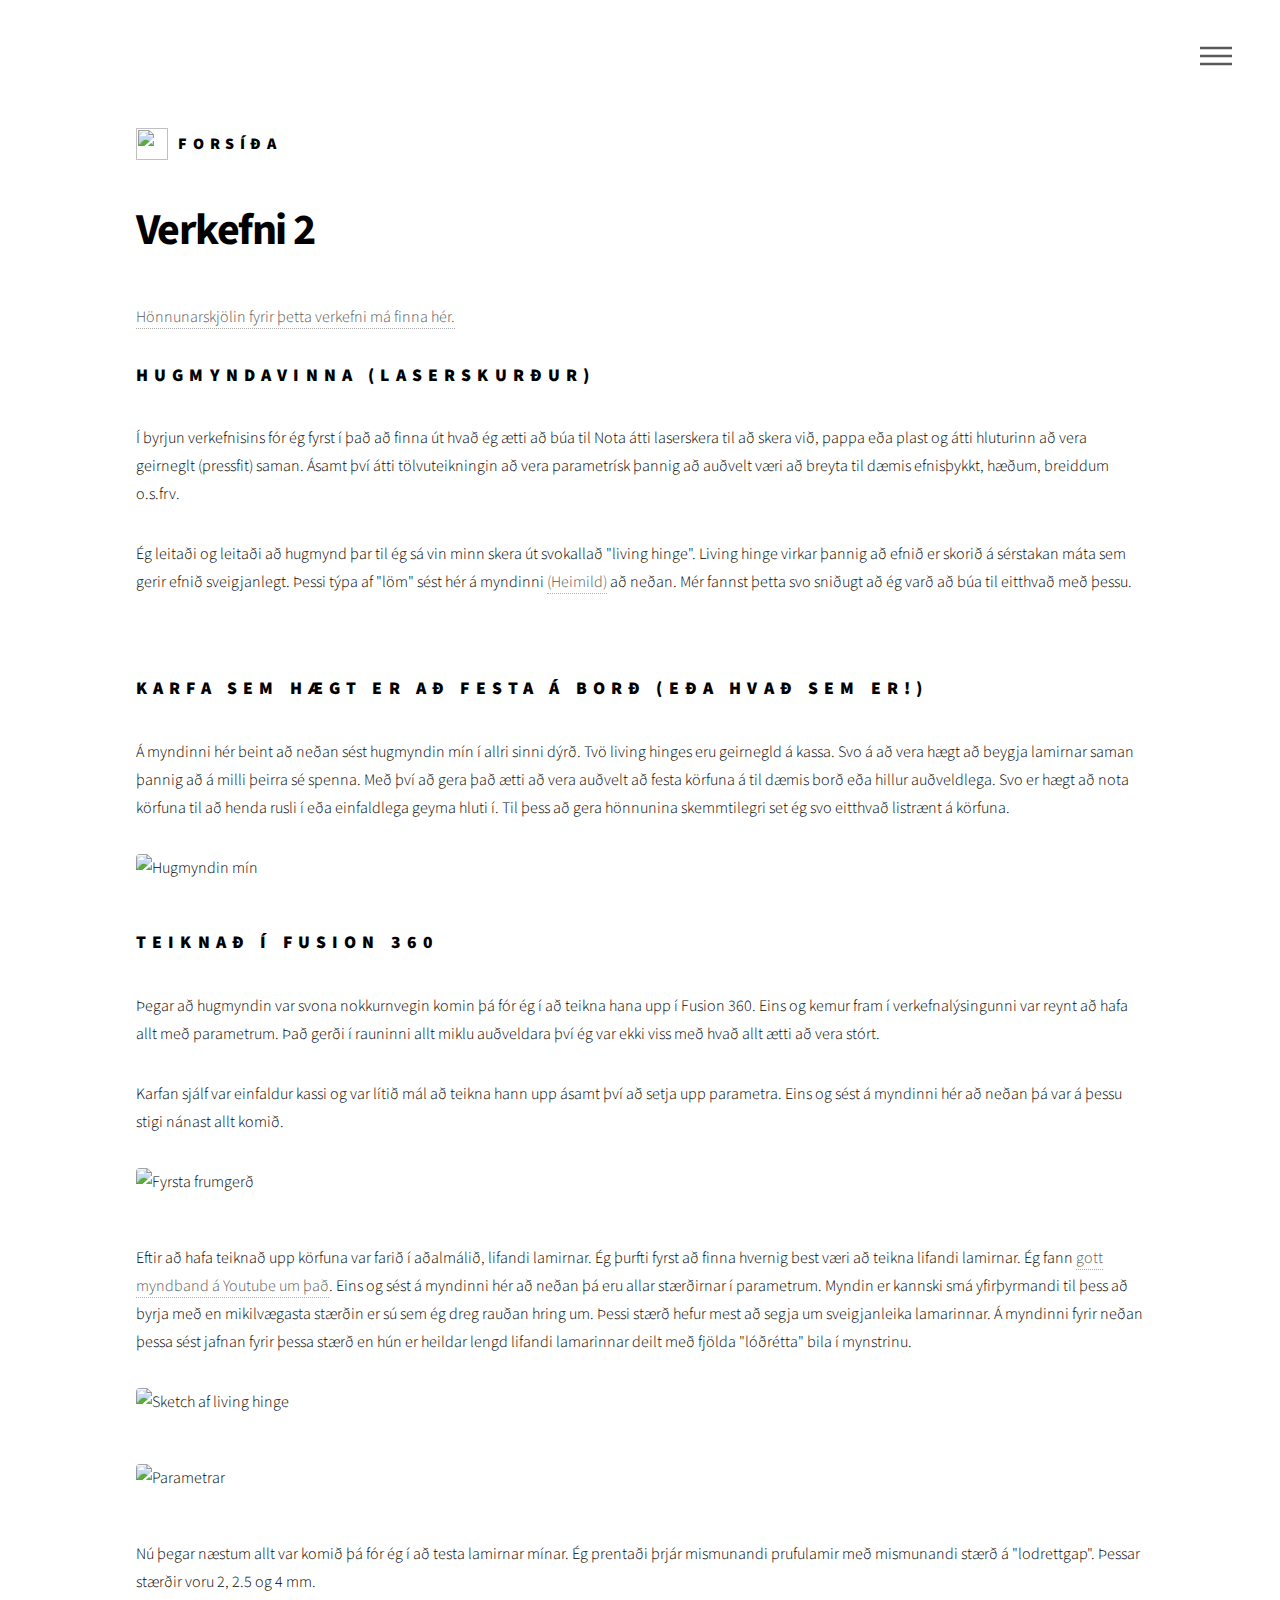
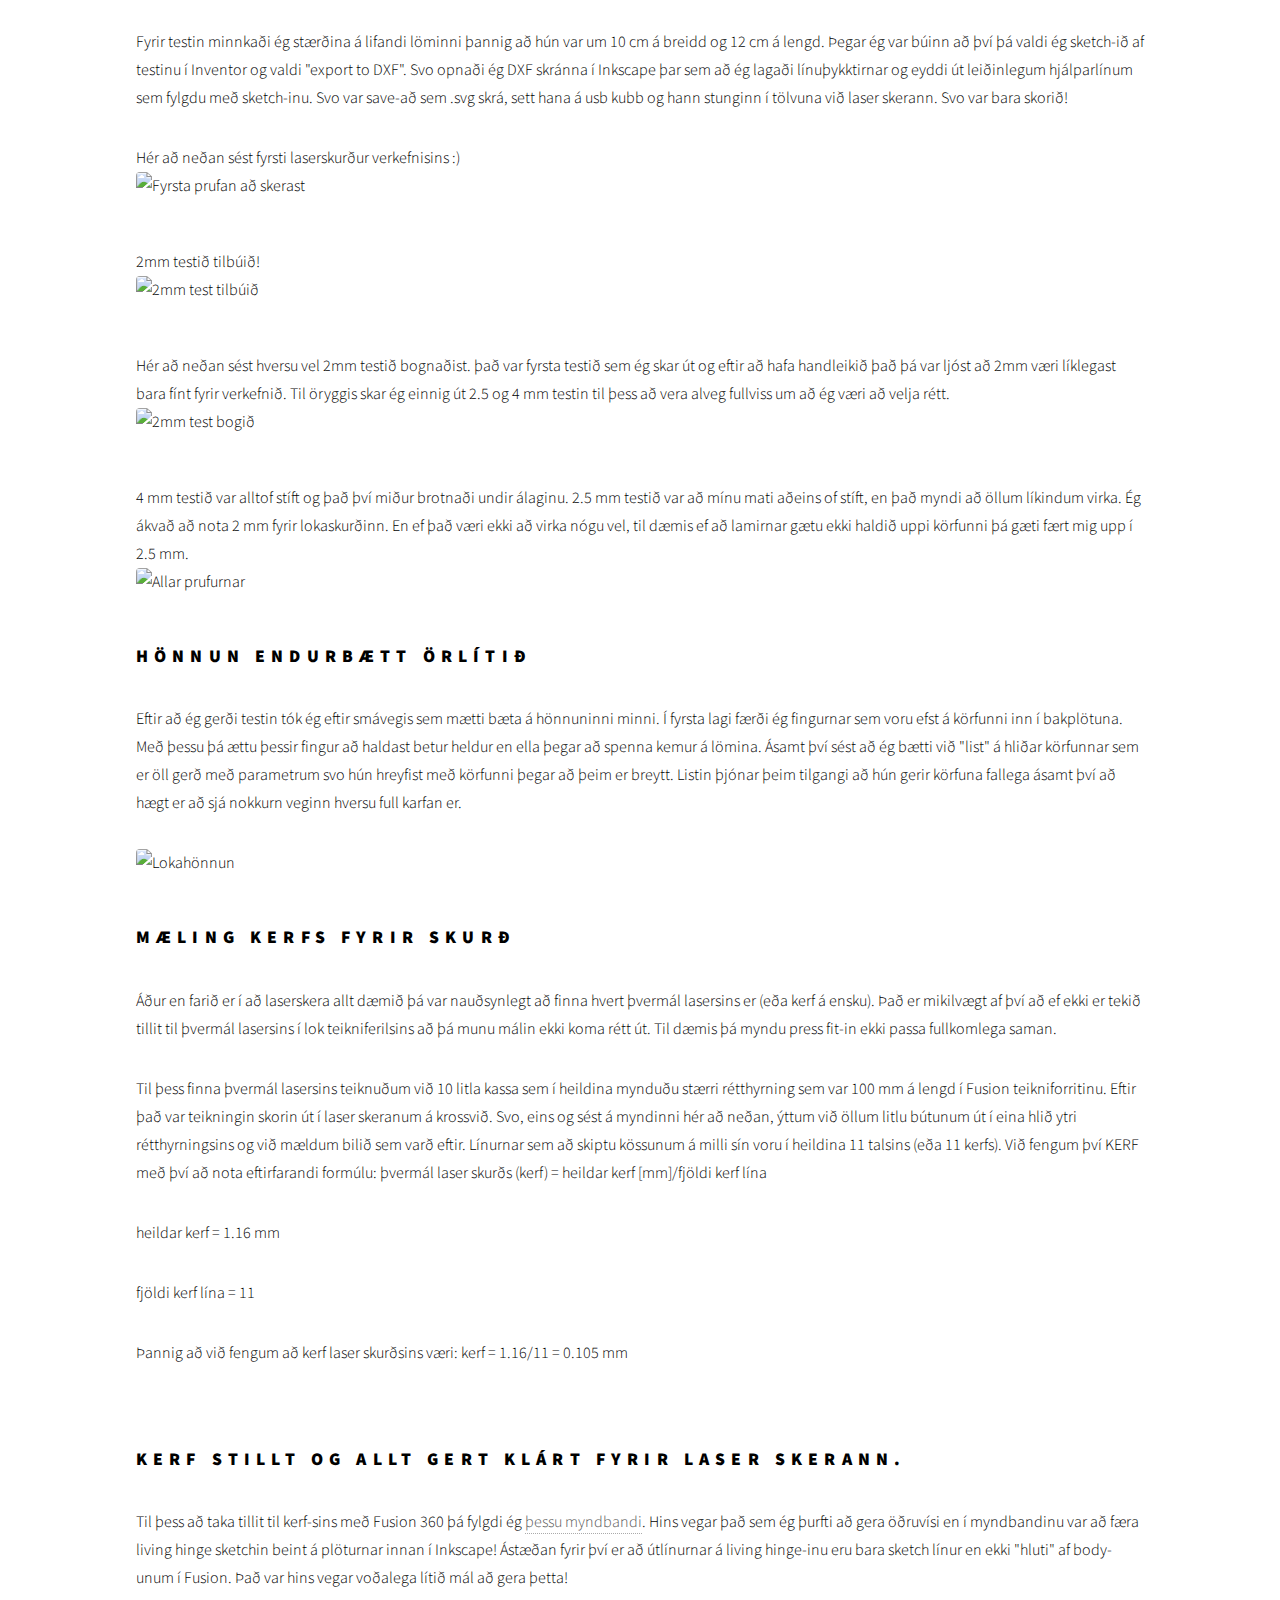
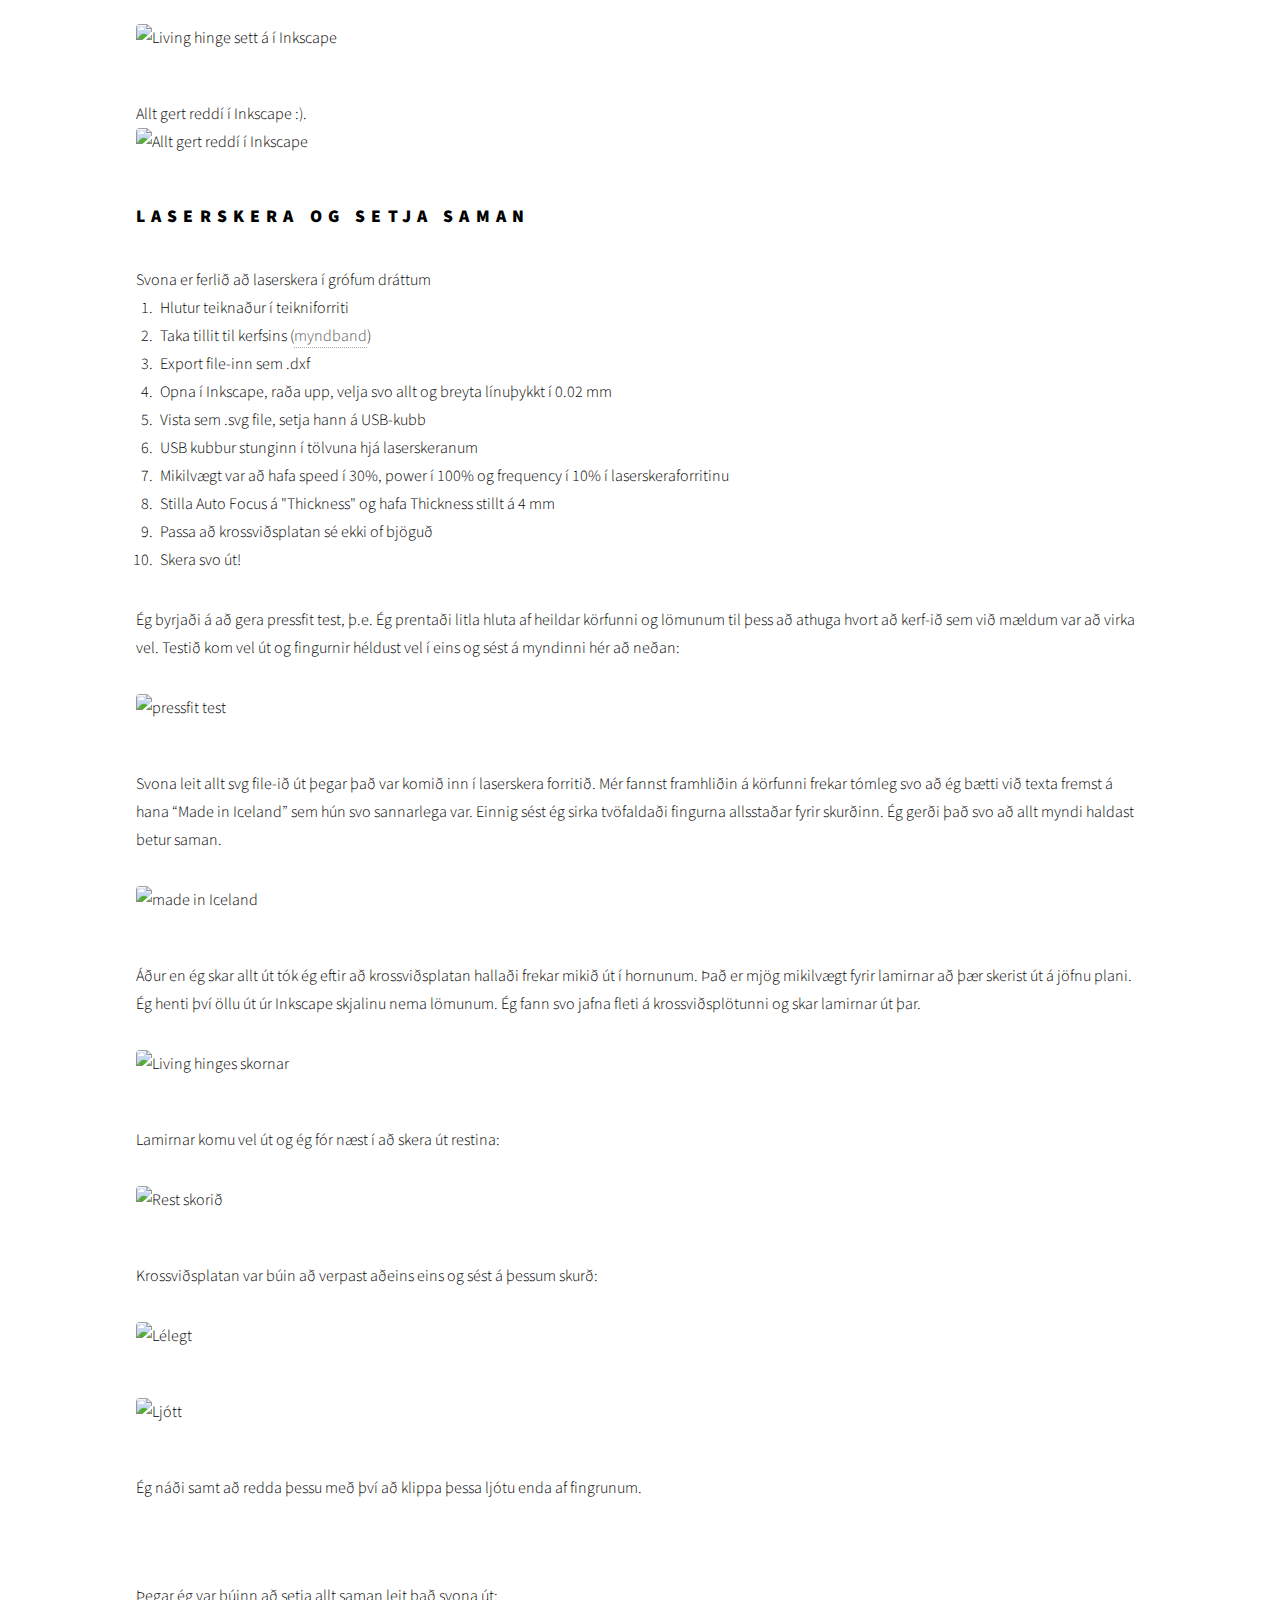
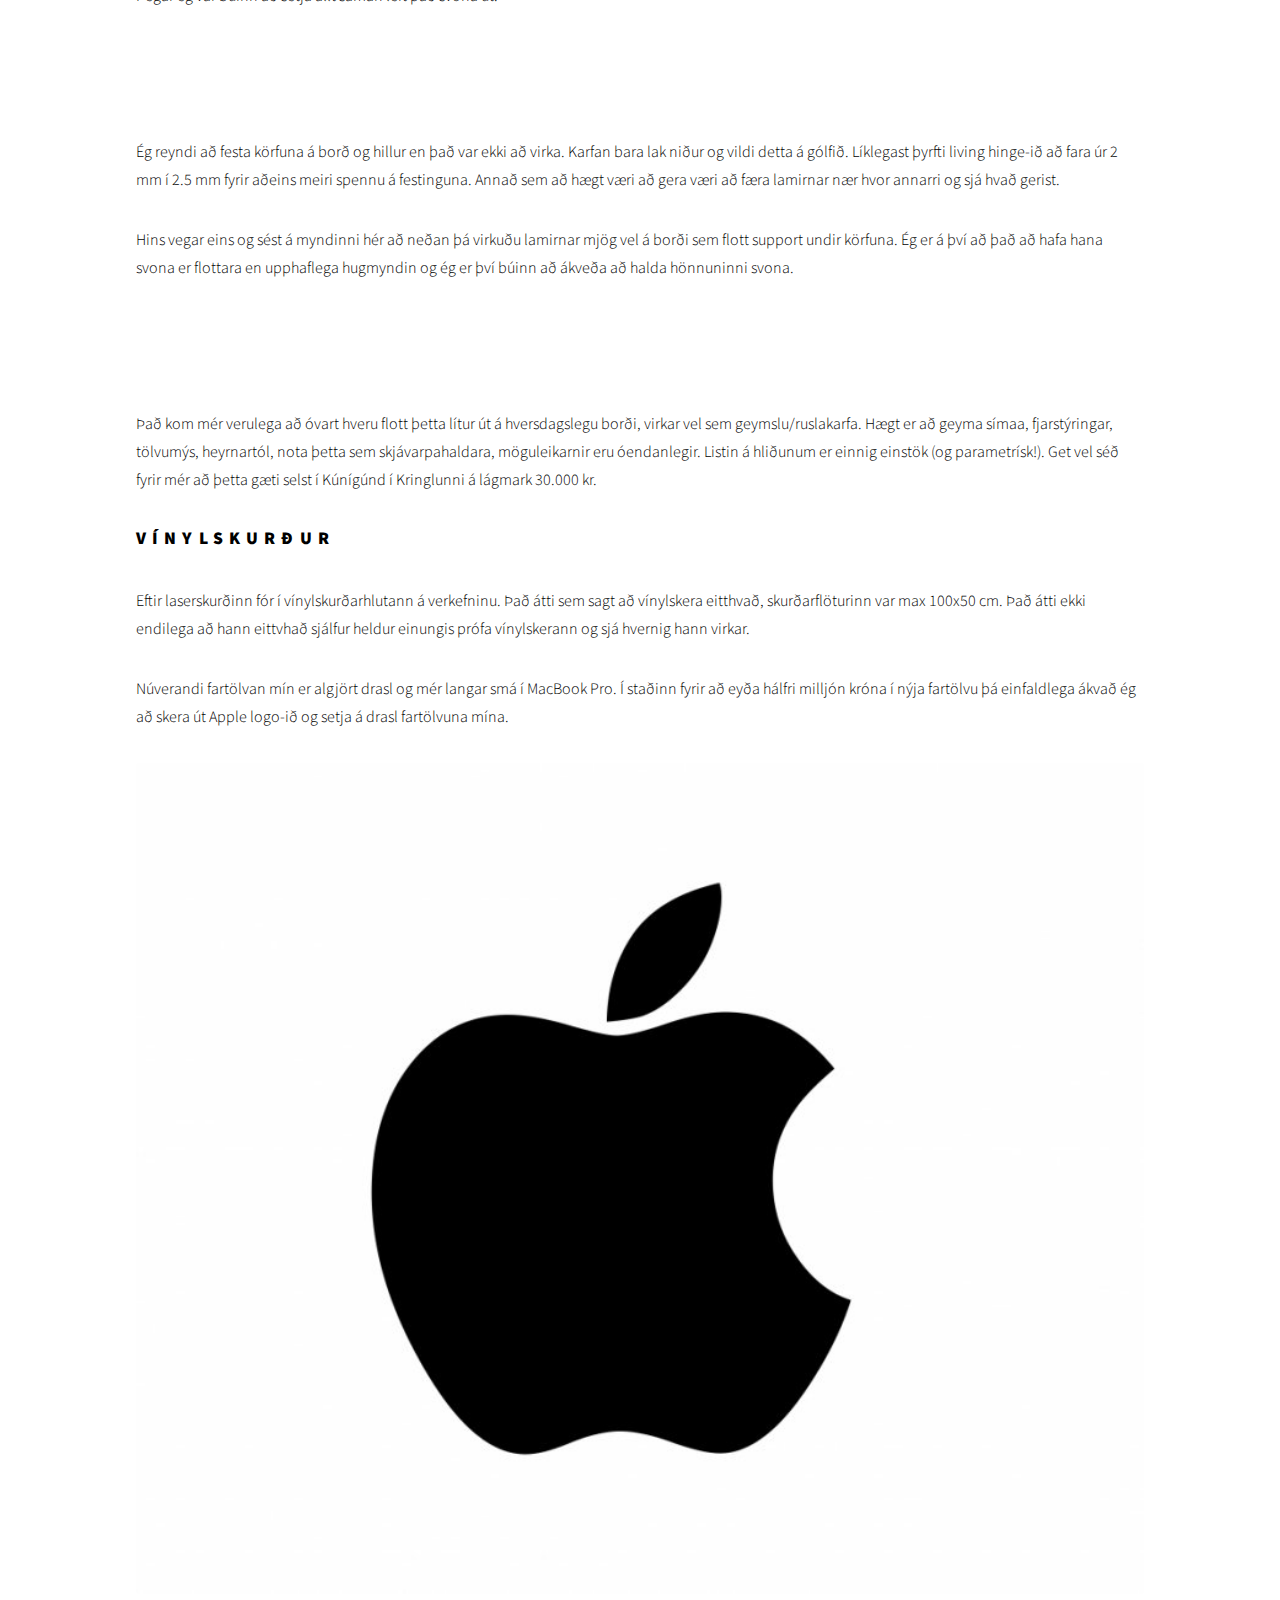
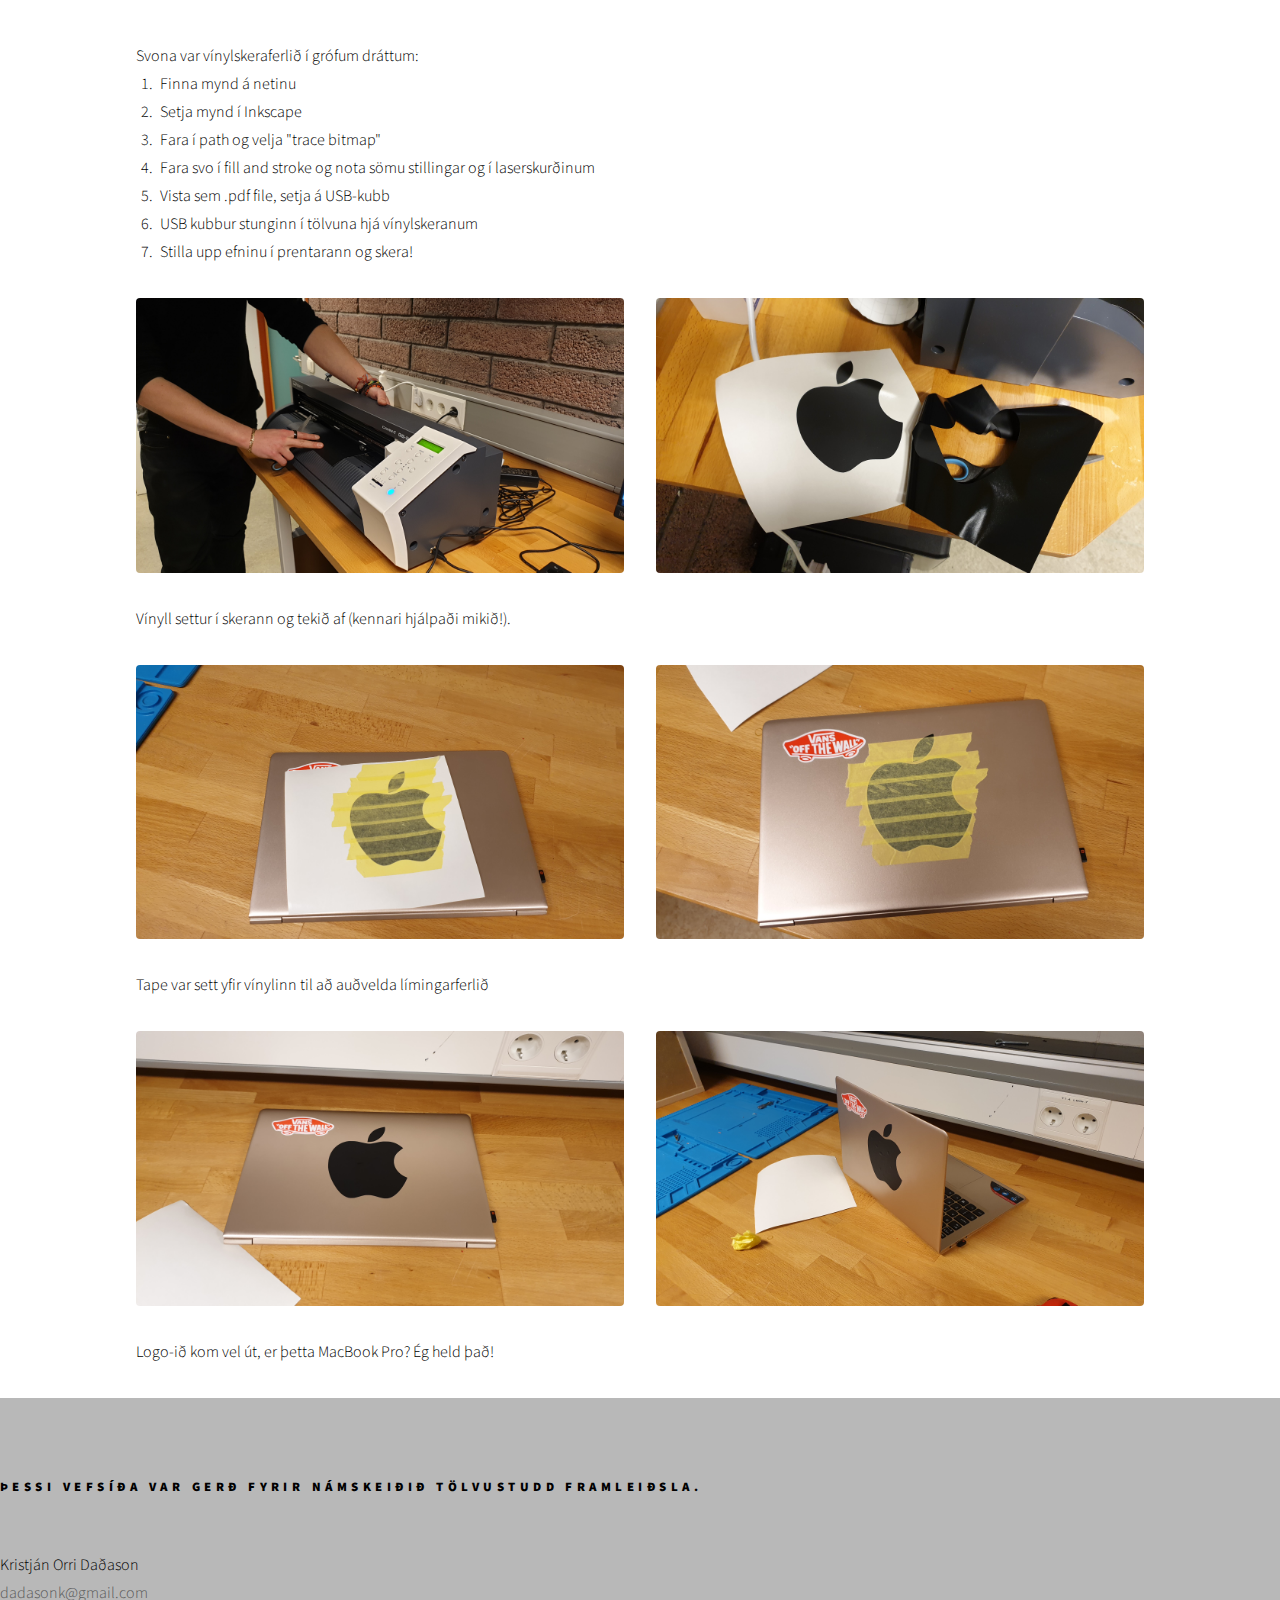
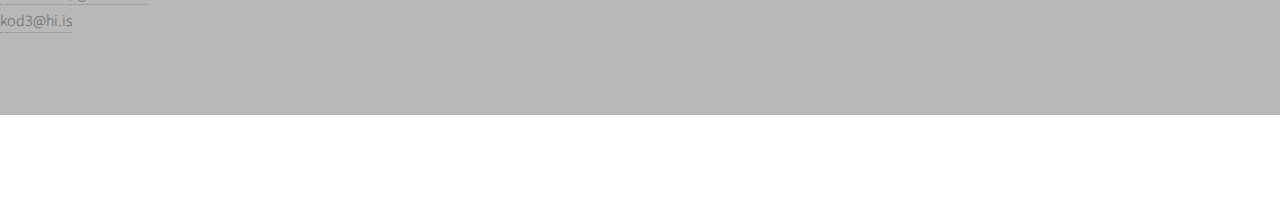
==== commit 182a064e: "hlekkir a honnunarskjolin, breytti lika ur .step files i .f3d files" ====
--- a/verkefni2.html
+++ b/verkefni2.html
@@ -52,6 +52,7 @@
 					<div id="main">
 						<div class="inner">
 							<h1>Verkefni 2</h1>
+							<p><a href="https://github.com/KrissiTekkari/tolvF_KOD/tree/main/honnunarskjol_tolvustuddur_skurdur">Hönnunarskjölin fyrir þetta verkefni má finna hér.</a></p>
 							<h2>Hugmyndavinna (laserskurður)</h2>
 							<p>Í byrjun verkefnisins fór ég fyrst í það að finna út hvað ég ætti að búa til
 								Nota átti laserskera til að skera við, pappa eða plast og átti hluturinn að 
@@ -225,6 +226,7 @@
 								</div>
 							</div>
 					</div>
+				
 
 				<!-- Footer -->
 				<footer id="footer">
